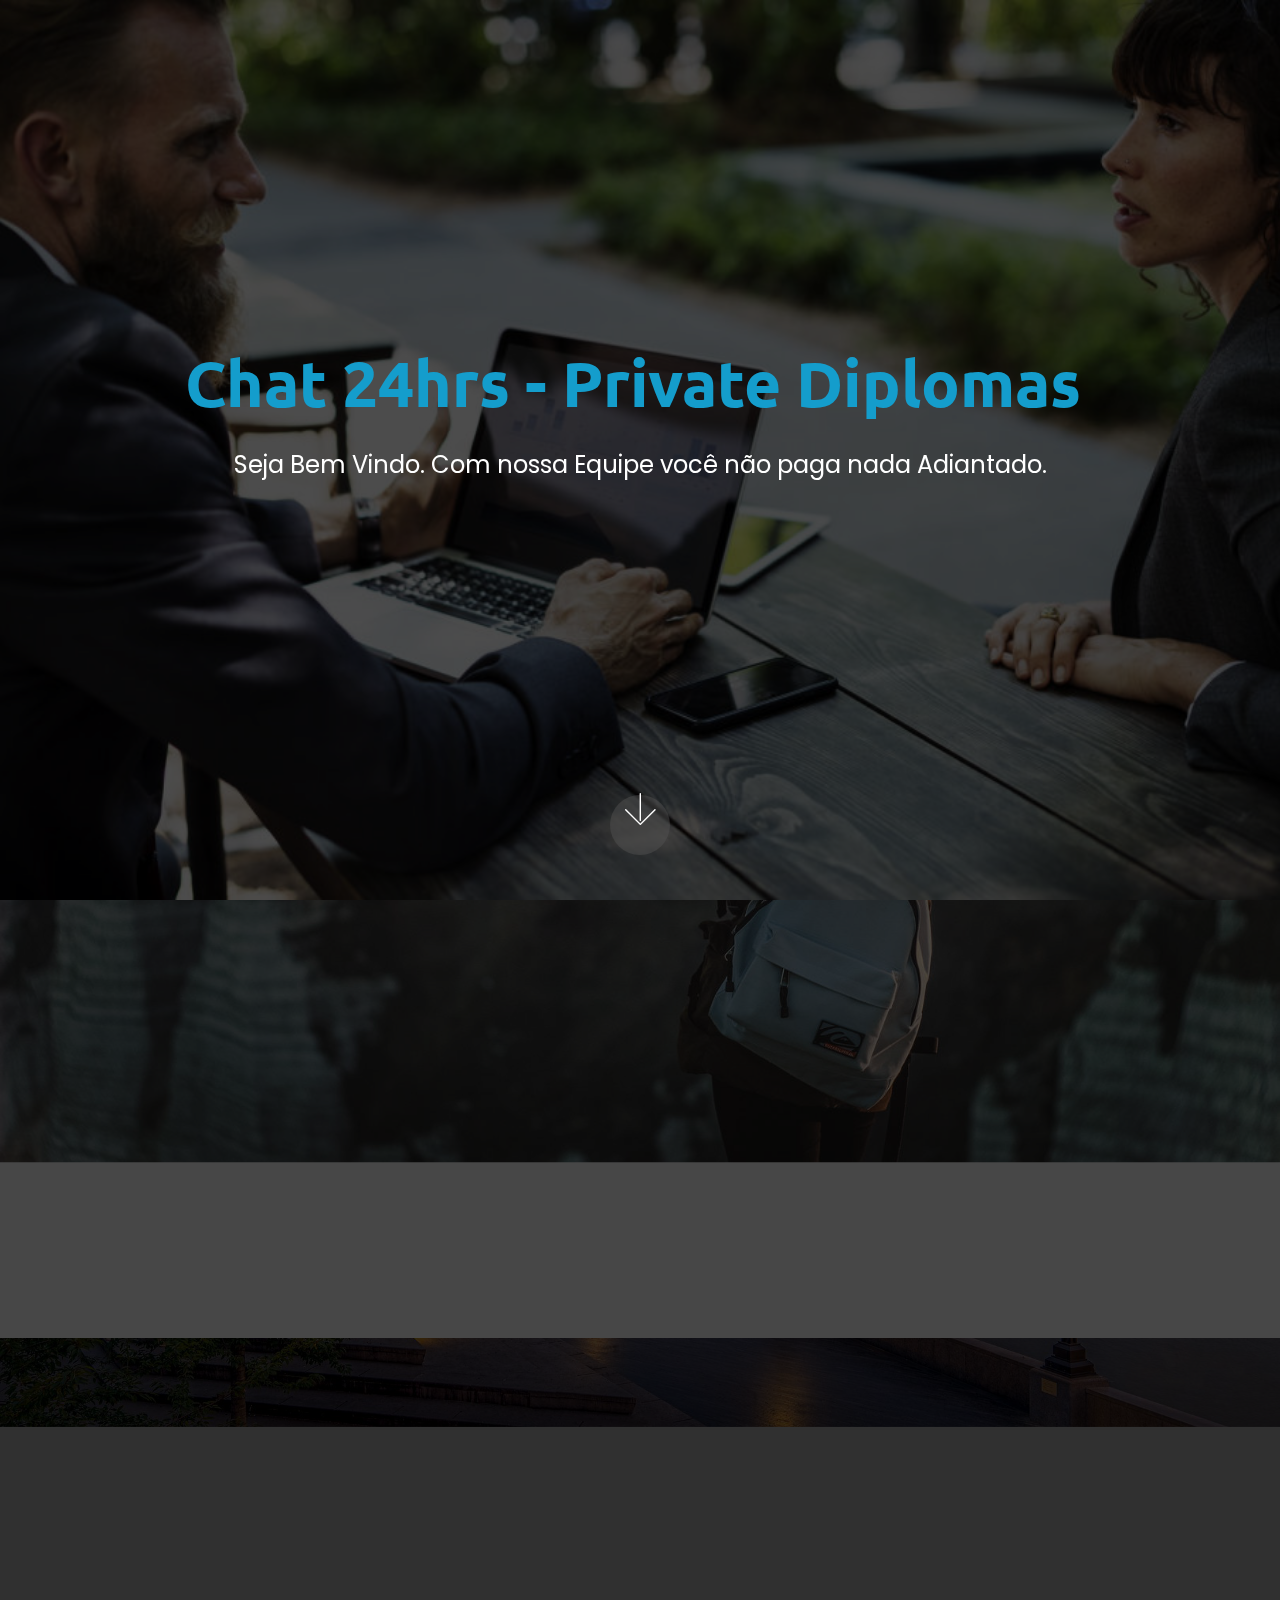
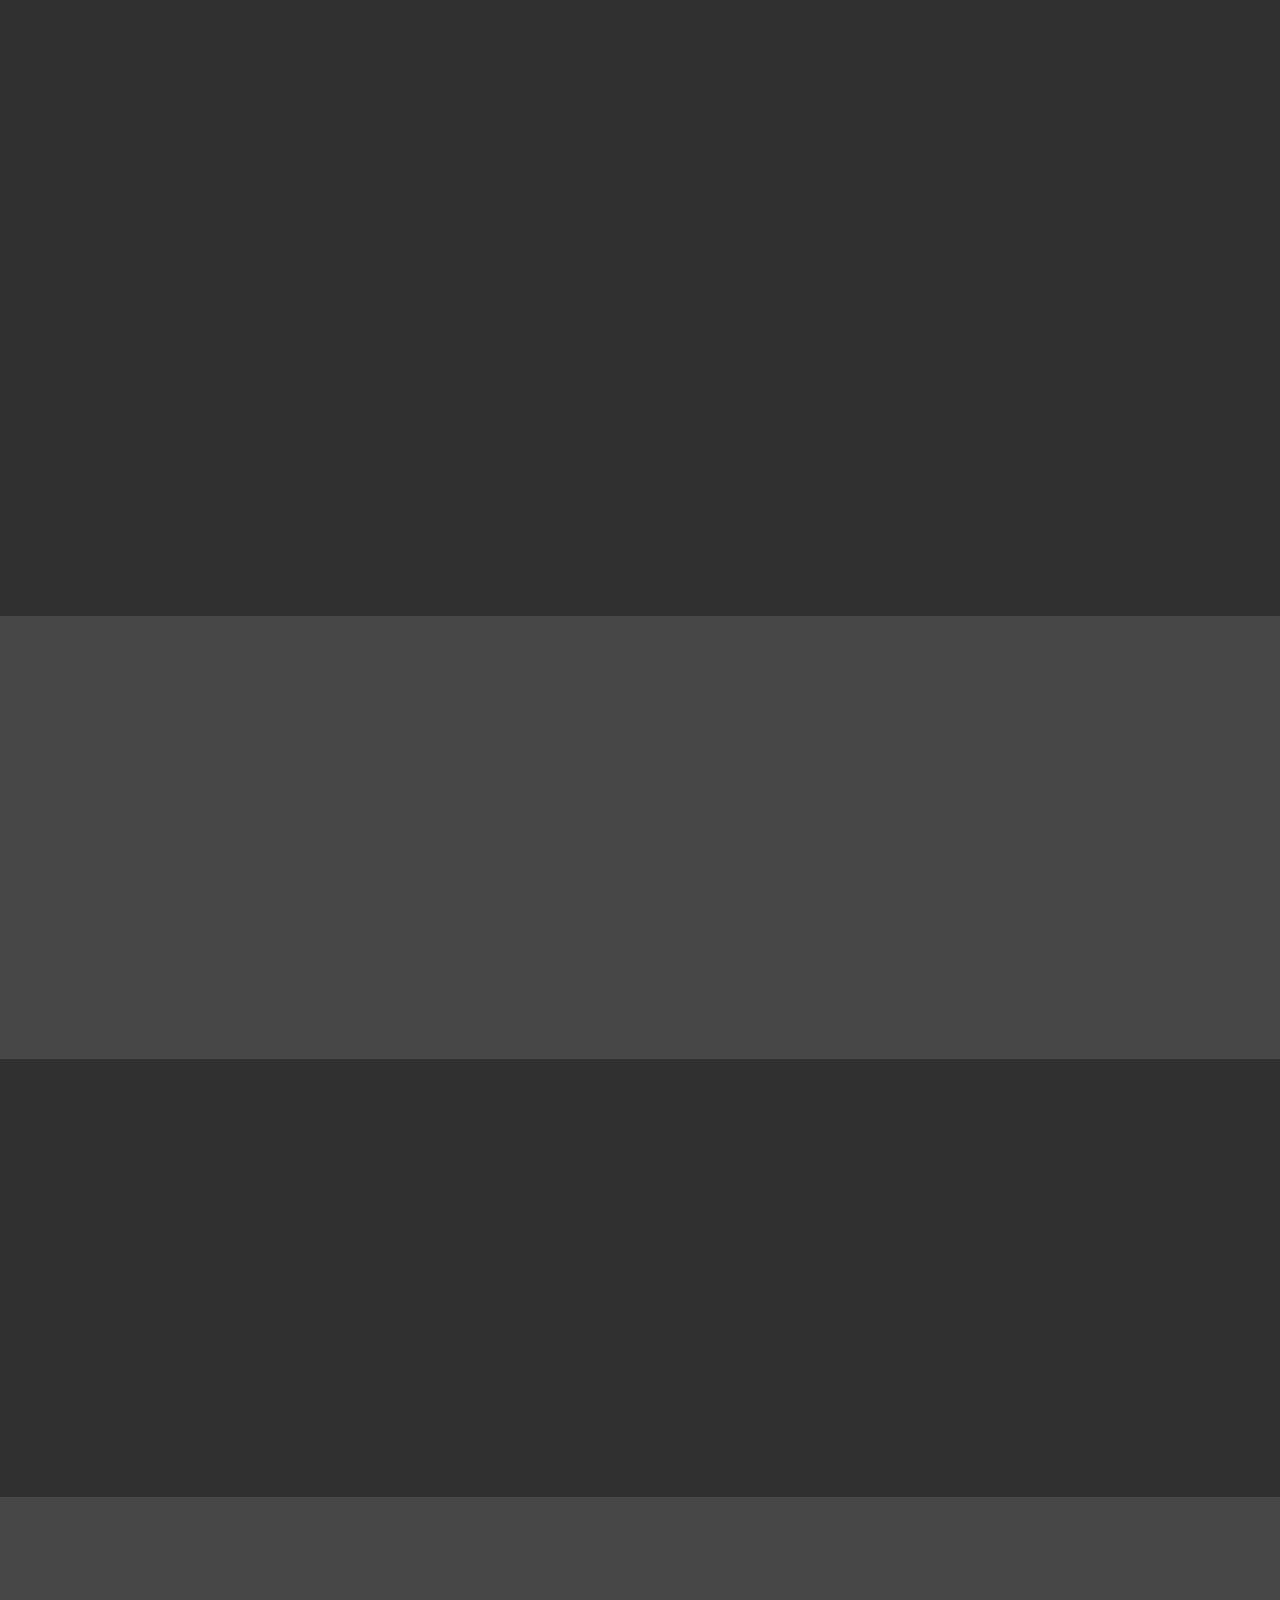
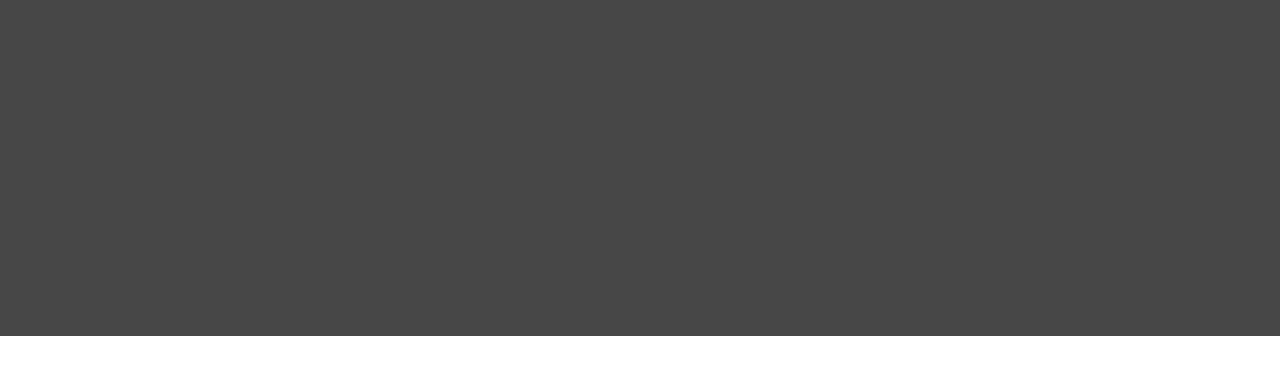
==== chat.html @ 18a032bf "Add files via upload" ====
<!DOCTYPE html>
<html  >
<head>
  <!-- Site made with Mobirise Website Builder v5.5.0, https://mobirise.com -->
  <meta charset="UTF-8">
  <meta http-equiv="X-UA-Compatible" content="IE=edge">
  <meta name="generator" content="Mobirise v5.5.0, mobirise.com">
  <meta name="twitter:card" content="summary_large_image"/>
  <meta name="twitter:image:src" content="assets/images/chat-meta.jpeg">
  <meta property="og:image" content="assets/images/chat-meta.jpeg">
  <meta name="twitter:title" content="Chat Oficial - Private Diplomas">
  <meta name="viewport" content="width=device-width, initial-scale=1, minimum-scale=1">
  <link rel="shortcut icon" href="assets/images/logo-p-128x139.png" type="image/x-icon">
  <meta name="description" content="Comprar seu Diploma Quente Superior ou Técnico, com toda segurança e rapidez, você não pagará nada adiantado. Só paga após ver as garantias.">
  
  
  <title>Chat Oficial - Private Diplomas</title>
  <link rel="stylesheet" href="assets/web/assets/mobirise-icons/mobirise-icons.css">
  <link rel="stylesheet" href="assets/bootstrap/css/bootstrap.min.css">
  <link rel="stylesheet" href="assets/bootstrap/css/bootstrap-grid.min.css">
  <link rel="stylesheet" href="assets/bootstrap/css/bootstrap-reboot.min.css">
  <link rel="stylesheet" href="assets/tether/tether.min.css">
  <link rel="stylesheet" href="assets/animatecss/animate.min.css">
  <link rel="stylesheet" href="assets/theme/css/style.css">
  <link rel="preload" href="https://fonts.googleapis.com/css?family=Ubuntu:300,300i,400,400i,500,500i,700,700i&display=swap" as="style" onload="this.onload=null;this.rel='stylesheet'">
  <noscript><link rel="stylesheet" href="https://fonts.googleapis.com/css?family=Ubuntu:300,300i,400,400i,500,500i,700,700i&display=swap"></noscript>
  <link rel="preload" href="https://fonts.googleapis.com/css?family=Poppins:100,100i,200,200i,300,300i,400,400i,500,500i,600,600i,700,700i,800,800i,900,900i&display=swap" as="style" onload="this.onload=null;this.rel='stylesheet'">
  <noscript><link rel="stylesheet" href="https://fonts.googleapis.com/css?family=Poppins:100,100i,200,200i,300,300i,400,400i,500,500i,600,600i,700,700i,800,800i,900,900i&display=swap"></noscript>
  <link rel="preload" href="https://fonts.googleapis.com/css?family=Assistant:200,300,400,600,700,800&display=swap" as="style" onload="this.onload=null;this.rel='stylesheet'">
  <noscript><link rel="stylesheet" href="https://fonts.googleapis.com/css?family=Assistant:200,300,400,600,700,800&display=swap"></noscript>
  <link rel="preload" href="https://fonts.googleapis.com/css?family=Rubik:300,300i,400,400i,500,500i,700,700i,900,900i&display=swap" as="style" onload="this.onload=null;this.rel='stylesheet'">
  <noscript><link rel="stylesheet" href="https://fonts.googleapis.com/css?family=Rubik:300,300i,400,400i,500,500i,700,700i,900,900i&display=swap"></noscript>
  <link rel="preload" as="style" href="assets/mobirise/css/mbr-additional.css"><link rel="stylesheet" href="assets/mobirise/css/mbr-additional.css" type="text/css">
  
  
  
  
</head>
<body>
  
  <section class="cid-tptKGvbKxq mbr-fullscreen mbr-parallax-background" id="header2-2c">

    

    <div class="mbr-overlay" style="opacity: 0.7; background-color: rgb(0, 0, 0);"></div>

    <div class="container align-center">
        <div class="row justify-content-md-center">
            <div class="mbr-white col-md-10">
                <h1 class="mbr-section-title mbr-bold pb-3 mbr-fonts-style display-1">Chat 24hrs - Private Diplomas&nbsp;</h1>
                
                <p class="mbr-text pb-3 mbr-fonts-style display-5">Seja Bem Vindo. Com nossa Equipe você não paga nada Adiantado.<br><br></p>
                
            </div>
        </div>
    </div>
    <div class="mbr-arrow hidden-sm-down" aria-hidden="true">
        <a href="#next">
            <i class="mbri-down mbr-iconfont"></i>
        </a>
    </div>
</section>

<section class="features11 cid-tptKyV0M6a mbr-parallax-background" id="features11-26">

    

    <div class="mbr-overlay" style="opacity: 0.7; background-color: rgb(0, 0, 0);">
    </div>

    <div class="container">   
        <div class="col-md-12">
            <div class="media-container-row">
                <div class="mbr-figure" style="width: 50%;">
                    <img src="assets/images/pexels-julia-avamotive-1236678-700x467.jpg" alt="Mobirise" title="">
                </div>
                <div class=" align-left aside-content">
                    <h2 class="mbr-title pt-2 mbr-fonts-style display-2"><br><br><br>Realize seu Sonho</h2>
                    <div class="mbr-section-text">
                        <p class="mbr-text mb-5 pt-3 mbr-light mbr-fonts-style display-5">Nós te Ajudaremos nessa tão Sonhada conquista.</p>
                    </div>

                    
                </div>
            </div>
        </div> 
    </div>          
</section>

<section class="features11 cid-tptKyVuldL mbr-parallax-background" id="features11-27">

    

    <div class="mbr-overlay" style="opacity: 0.8; background-color: rgb(0, 0, 0);">
    </div>

    <div class="container">   
        <div class="col-md-12">
            <div class="media-container-row">
                <div class="mbr-figure" style="width: 50%;">
                    <img src="assets/images/pexels-l-minh-3062597-1-700x424.jpeg" alt="Mobirise" title="">
                </div>
                <div class=" align-left aside-content">
                    <h2 class="mbr-title pt-2 mbr-fonts-style display-2"><br><br><br>Excelentes Garantias</h2>
                    <div class="mbr-section-text">
                        <p class="mbr-text mb-5 pt-3 mbr-light mbr-fonts-style display-5">Trabalhamos sério e por Recomendação.</p>
                    </div>

                    
                </div>
            </div>
        </div> 
    </div>          
</section>

<section class="features11 cid-tptKyVZRaD mbr-parallax-background" id="features11-28">

    

    <div class="mbr-overlay" style="opacity: 0.8; background-color: rgb(0, 0, 0);">
    </div>

    <div class="container">   
        <div class="col-md-12">
            <div class="media-container-row">
                <div class="mbr-figure" style="width: 50%;">
                    <img src="assets/images/mbr-1.jpeg" alt="Mobirise" title="">
                </div>
                <div class=" align-left aside-content">
                    <h2 class="mbr-title pt-2 mbr-fonts-style display-2">
                        <br><br><br>Atendimento Personalizado</h2>
                    <div class="mbr-section-text">
                        <p class="mbr-text mb-5 pt-3 mbr-light mbr-fonts-style display-5">Atendemos você, conforme sua Necessidade, fique a vontade.</p>
                    </div>

                    
                </div>
            </div>
        </div> 
    </div>          
</section>

<section class="features11 cid-tptKyWt4h0 mbr-parallax-background" id="features11-29">

    

    <div class="mbr-overlay" style="opacity: 0.7; background-color: rgb(0, 0, 0);">
    </div>

    <div class="container">   
        <div class="col-md-12">
            <div class="media-container-row">
                <div class="mbr-figure" style="width: 50%;">
                    <img src="assets/images/mbr.jpeg" alt="Mobirise" title="">
                </div>
                <div class=" align-left aside-content">
                    <h2 class="mbr-title pt-2 mbr-fonts-style display-2"><br><br><br>Simples e Seguro</h2>
                    <div class="mbr-section-text">
                        <p class="mbr-text mb-5 pt-3 mbr-light mbr-fonts-style display-5">Primeiro o Cliente confere, para depois Pagar
<br>Simples e Objetivo.</p>
                    </div>

                    
                </div>
            </div>
        </div> 
    </div>          
</section>

<section class="features11 cid-tptKyX1SUF mbr-parallax-background" id="features11-2a">

    

    <div class="mbr-overlay" style="opacity: 0.8; background-color: rgb(0, 0, 0);">
    </div>

    <div class="container">   
        <div class="col-md-12">
            <div class="media-container-row">
                <div class="mbr-figure" style="width: 50%;">
                    <img src="assets/images/mbr-2-952x635.jpg" alt="Mobirise" title="">
                </div>
                <div class=" align-left aside-content">
                    <h2 class="mbr-title pt-2 mbr-fonts-style display-2"><br><br>Equipe Preparada</h2>
                    <div class="mbr-section-text">
                        <p class="mbr-text mb-5 pt-3 mbr-light mbr-fonts-style display-5">Nossa equipe esta preparada para atender você da melhor forma Possível.</p>
                    </div>

                    
                </div>
            </div>
        </div> 
    </div>          
</section>

<section class="features11 cid-tptKyXsvxC mbr-parallax-background" id="features11-2b">

    

    <div class="mbr-overlay" style="opacity: 0.7; background-color: rgb(0, 0, 0);">
    </div>

    <div class="container">   
        <div class="col-md-12">
            <div class="media-container-row">
                <div class="mbr-figure" style="width: 50%;">
                    <img src="assets/images/pexels-daniel-xavier-1239291-700x467.jpeg" alt="Mobirise" title="">
                </div>
                <div class=" align-left aside-content">
                    <h2 class="mbr-title pt-2 mbr-fonts-style display-2"><br><br><br>Método seguro de Contato</h2>
                    <div class="mbr-section-text">
                        <p class="mbr-text mb-5 pt-3 mbr-light mbr-fonts-style display-5">100% Seguro - Preservamos seus Dados.</p>
                    </div>

                    
                </div>
            </div>
        </div> 
    </div>          
</section><section style="background-color: #fff; font-family: -apple-system, BlinkMacSystemFont, 'Segoe UI', 'Roboto', 'Helvetica Neue', Arial, sans-serif; color:#aaa; font-size:12px; padding: 0; align-items: center; display: flex;"><a href="https://mobirise.site/f" style="flex: 1 1; height: 3rem; padding-left: 1rem;"></a><p style="flex: 0 0 auto; margin:0; padding-right:1rem;">Designed with <a href="https://mobirise.site/a" style="color:#aaa;">Mobirise</a></p></section><script src="assets/popper/popper.min.js"></script>  <script src="assets/web/assets/jquery/jquery.min.js"></script>  <script src="assets/bootstrap/js/bootstrap.min.js"></script>  <script src="assets/tether/tether.min.js"></script>  <script src="assets/smoothscroll/smooth-scroll.js"></script>  <script src="assets/viewportchecker/jquery.viewportchecker.js"></script>  <script src="assets/parallax/jarallax.min.js"></script>  <script src="assets/theme/js/script.js"></script>  
  
  
 <div id="scrollToTop" class="scrollToTop mbr-arrow-up"><a style="text-align: center;"><i class="mbr-arrow-up-icon mbr-arrow-up-icon-cm cm-icon cm-icon-smallarrow-up"></i></a></div>
    <input name="animation" type="hidden">
  </body>
</html>
---- assets/web/assets/mobirise-icons/mobirise-icons.css ----
@font-face {
  font-family: 'MobiriseIcons';
  src:  url('mobirise-icons.eot?spat4u');
  src:  url('mobirise-icons.eot?spat4u#iefix') format('embedded-opentype'),
    url('mobirise-icons.ttf?spat4u') format('truetype'),
    url('mobirise-icons.woff?spat4u') format('woff'),
    url('mobirise-icons.svg?spat4u#MobiriseIcons') format('svg');
  font-weight: normal;
  font-style: normal;
  font-display: swap;
}

[class^="mbri-"], [class*=" mbri-"] {
  /* use !important to prevent issues with browser extensions that change fonts */
  font-family: MobiriseIcons !important;
  speak: none;
  font-style: normal;
  font-weight: normal;
  font-variant: normal;
  text-transform: none;
  line-height: 1;

  /* Better Font Rendering =========== */
  -webkit-font-smoothing: antialiased;
  -moz-osx-font-smoothing: grayscale;
}

.mbri-add-submenu:before {
  content: "\e900";
}
.mbri-alert:before {
  content: "\e901";
}
.mbri-align-center:before {
  content: "\e902";
}
.mbri-align-justify:before {
  content: "\e903";
}
.mbri-align-left:before {
  content: "\e904";
}
.mbri-align-right:before {
  content: "\e905";
}
.mbri-android:before {
  content: "\e906";
}
.mbri-apple:before {
  content: "\e907";
}
.mbri-arrow-down:before {
  content: "\e908";
}
.mbri-arrow-next:before {
  content: "\e909";
}
.mbri-arrow-prev:before {
  content: "\e90a";
}
.mbri-arrow-up:before {
  content: "\e90b";
}
.mbri-bold:before {
  content: "\e90c";
}
.mbri-bookmark:before {
  content: "\e90d";
}
.mbri-bootstrap:before {
  content: "\e90e";
}
.mbri-briefcase:before {
  content: "\e90f";
}
.mbri-browse:before {
  content: "\e910";
}
.mbri-bulleted-list:before {
  content: "\e911";
}
.mbri-calendar:before {
  content: "\e912";
}
.mbri-camera:before {
  content: "\e913";
}
.mbri-cart-add:before {
  content: "\e914";
}
.mbri-cart-full:before {
  content: "\e915";
}
.mbri-cash:before {
  content: "\e916";
}
.mbri-change-style:before {
  content: "\e917";
}
.mbri-chat:before {
  content: "\e918";
}
.mbri-clock:before {
  content: "\e919";
}
.mbri-close:before {
  content: "\e91a";
}
.mbri-cloud:before {
  content: "\e91b";
}
.mbri-code:before {
  content: "\e91c";
}
.mbri-contact-form:before {
  content: "\e91d";
}
.mbri-credit-card:before {
  content: "\e91e";
}
.mbri-cursor-click:before {
  content: "\e91f";
}
.mbri-cust-feedback:before {
  content: "\e920";
}
.mbri-database:before {
  content: "\e921";
}
.mbri-delivery:before {
  content: "\e922";
}
.mbri-desktop:before {
  content: "\e923";
}
.mbri-devices:before {
  content: "\e924";
}
.mbri-down:before {
  content: "\e925";
}
.mbri-download:before {
  content: "\e989";
}
.mbri-drag-n-drop:before {
  content: "\e927";
}
.mbri-drag-n-drop2:before {
  content: "\e928";
}
.mbri-edit:before {
  content: "\e929";
}
.mbri-edit2:before {
  content: "\e92a";
}
.mbri-error:before {
  content: "\e92b";
}
.mbri-extension:before {
  content: "\e92c";
}
.mbri-features:before {
  content: "\e92d";
}
.mbri-file:before {
  content: "\e92e";
}
.mbri-flag:before {
  content: "\e92f";
}
.mbri-folder:before {
  content: "\e930";
}
.mbri-gift:before {
  content: "\e931";
}
.mbri-github:before {
  content: "\e932";
}
.mbri-globe:before {
  content: "\e933";
}
.mbri-globe-2:before {
  content: "\e934";
}
.mbri-growing-chart:before {
  content: "\e935";
}
.mbri-hearth:before {
  content: "\e936";
}
.mbri-help:before {
  content: "\e937";
}
.mbri-home:before {
  content: "\e938";
}
.mbri-hot-cup:before {
  content: "\e939";
}
.mbri-idea:before {
  content: "\e93a";
}
.mbri-image-gallery:before {
  content: "\e93b";
}
.mbri-image-slider:before {
  content: "\e93c";
}
.mbri-info:before {
  content: "\e93d";
}
.mbri-italic:before {
  content: "\e93e";
}
.mbri-key:before {
  content: "\e93f";
}
.mbri-laptop:before {
  content: "\e940";
}
.mbri-layers:before {
  content: "\e941";
}
.mbri-left-right:before {
  content: "\e942";
}
.mbri-left:before {
  content: "\e943";
}
.mbri-letter:before {
  content: "\e944";
}
.mbri-like:before {
  content: "\e945";
}
.mbri-link:before {
  content: "\e946";
}
.mbri-lock:before {
  content: "\e947";
}
.mbri-login:before {
  content: "\e948";
}
.mbri-logout:before {
  content: "\e949";
}
.mbri-magic-stick:before {
  content: "\e94a";
}
.mbri-map-pin:before {
  content: "\e94b";
}
.mbri-menu:before {
  content: "\e94c";
}
.mbri-mobile:before {
  content: "\e94d";
}
.mbri-mobile2:before {
  content: "\e94e";
}
.mbri-mobirise:before {
  content: "\e94f";
}
.mbri-more-horizontal:before {
  content: "\e950";
}
.mbri-more-vertical:before {
  content: "\e951";
}
.mbri-music:before {
  content: "\e952";
}
.mbri-new-file:before {
  content: "\e953";
}
.mbri-numbered-list:before {
  content: "\e954";
}
.mbri-opened-folder:before {
  content: "\e955";
}
.mbri-pages:before {
  content: "\e956";
}
.mbri-paper-plane:before {
  content: "\e957";
}
.mbri-paperclip:before {
  content: "\e958";
}
.mbri-photo:before {
  content: "\e959";
}
.mbri-photos:before {
  content: "\e95a";
}
.mbri-pin:before {
  content: "\e95b";
}
.mbri-play:before {
  content: "\e95c";
}
.mbri-plus:before {
  content: "\e95d";
}
.mbri-preview:before {
  content: "\e95e";
}
.mbri-print:before {
  content: "\e95f";
}
.mbri-protect:before {
  content: "\e960";
}
.mbri-question:before {
  content: "\e961";
}
.mbri-quote-left:before {
  content: "\e962";
}
.mbri-quote-right:before {
  content: "\e963";
}
.mbri-refresh:before {
  content: "\e964";
}
.mbri-responsive:before {
  content: "\e965";
}
.mbri-right:before {
  content: "\e966";
}
.mbri-rocket:before {
  content: "\e967";
}
.mbri-sad-face:before {
  content: "\e968";
}
.mbri-sale:before {
  content: "\e969";
}
.mbri-save:before {
  content: "\e96a";
}
.mbri-search:before {
  content: "\e96b";
}
.mbri-setting:before {
  content: "\e96c";
}
.mbri-setting2:before {
  content: "\e96d";
}
.mbri-setting3:before {
  content: "\e96e";
}
.mbri-share:before {
  content: "\e96f";
}
.mbri-shopping-bag:before {
  content: "\e970";
}
.mbri-shopping-basket:before {
  content: "\e971";
}
.mbri-shopping-cart:before {
  content: "\e972";
}
.mbri-sites:before {
  content: "\e973";
}
.mbri-smile-face:before {
  content: "\e974";
}
.mbri-speed:before {
  content: "\e975";
}
.mbri-star:before {
  content: "\e976";
}
.mbri-success:before {
  content: "\e977";
}
.mbri-sun:before {
  content: "\e978";
}
.mbri-sun2:before {
  content: "\e979";
}
.mbri-tablet:before {
  content: "\e97a";
}
.mbri-tablet-vertical:before {
  content: "\e97b";
}
.mbri-target:before {
  content: "\e97c";
}
.mbri-timer:before {
  content: "\e97d";
}
.mbri-to-ftp:before {
  content: "\e97e";
}
.mbri-to-local-drive:before {
  content: "\e97f";
}
.mbri-touch-swipe:before {
  content: "\e980";
}
.mbri-touch:before {
  content: "\e981";
}
.mbri-trash:before {
  content: "\e982";
}
.mbri-underline:before {
  content: "\e983";
}
.mbri-unlink:before {
  content: "\e984";
}
.mbri-unlock:before {
  content: "\e985";
}
.mbri-up-down:before {
  content: "\e986";
}
.mbri-up:before {
  content: "\e987";
}
.mbri-update:before {
  content: "\e988";
}
.mbri-upload:before {
 content: "\e926"; 
}
.mbri-user:before {
  content: "\e98a";
}
.mbri-user2:before {
  content: "\e98b";
}
.mbri-users:before {
  content: "\e98c";
}
.mbri-video:before {
  content: "\e98d";
}
.mbri-video-play:before {
  content: "\e98e";
}
.mbri-watch:before {
  content: "\e98f";
}
.mbri-website-theme:before {
  content: "\e990";
}
.mbri-wifi:before {
  content: "\e991";
}
.mbri-windows:before {
  content: "\e992";
}
.mbri-zoom-out:before {
  content: "\e993";
}
.mbri-redo:before {
  content: "\e994";
}
.mbri-undo:before {
  content: "\e995";
}
---- assets/theme/css/style.css ----
/*!
 * Mobirise v4 theme (https://mobirise.com/)
 * Copyright 2017 Mobirise
 */
section {
  background-color: #eeeeee;
}

.form-control:focus {
  box-shadow: none;
}

:focus {
  outline: none;
}

body {
  font-style: normal;
  line-height: 1.5;
}

section,
.container,
.container-fluid {
  position: relative;
  word-wrap: break-word;
}

a.mbr-iconfont:hover {
  text-decoration: none;
}

.article .lead p,
.article .lead ul,
.article .lead ol,
.article .lead pre,
.article .lead blockquote {
  margin-bottom: 0;
}

ul,
ol,
pre,
blockquote {
  margin-bottom: 2.3125rem;
}

pre {
  background: #f4f4f4;
  padding: 10px 24px;
  white-space: pre-wrap;
}

.inactive {
  -webkit-user-select: none;
  -moz-user-select: none;
  -ms-user-select: none;
  user-select: none;
  pointer-events: none;
  -webkit-user-drag: none;
  user-drag: none;
}

.mbr-section__comments .row {
  justify-content: center;
  -webkit-justify-content: center;
}

a {
  font-style: normal;
  font-weight: 400;
  cursor: pointer;
}

a, a:hover {
  text-decoration: none;
}

figure {
  margin-bottom: 0;
}

body {
  color: #232323;
}

h1,
h2,
h3,
h4,
h5,
h6,
.h1,
.h2,
.h3,
.h4,
.h5,
.h6,
.display-1,
.display-2,
.display-3,
.display-4 {
  line-height: 1;
  word-break: break-word;
  word-wrap: break-word;
}

.mbr-section-title {
  font-style: normal;
  line-height: 1.2;
}

.mbr-section-subtitle {
  line-height: 1.3;
}

.mbr-text {
  font-style: normal;
  line-height: 1.6;
}

b,
strong {
  font-weight: bold;
}

blockquote {
  padding: 10px 0 10px 20px;
  position: relative;
  border-left: 2px solid;
  border-color: #ff3366;
}

input:-webkit-autofill, input:-webkit-autofill:hover, input:-webkit-autofill:focus, input:-webkit-autofill:active {
  transition-delay: 9999s;
  transition-property: background-color, color;
}

textarea[type='hidden'] {
  display: none;
}

body {
  position: relative;
}

section {
  background-position: 50% 50%;
  background-repeat: no-repeat;
  background-size: cover;
}

section .mbr-background-video,
section .mbr-background-video-preview {
  position: absolute;
  bottom: 0;
  left: 0;
  right: 0;
  top: 0;
}

.hidden {
  visibility: hidden;
}

.mbr-z-index20 {
  z-index: 20;
}

/*! Base colors */
.mbr-white {
  color: #ffffff;
}

.mbr-black {
  color: #000000;
}

.mbr-bg-white {
  background-color: #ffffff;
}

.mbr-bg-black {
  background-color: #000000;
}

/*! Text-aligns */
.align-left {
  text-align: left;
}

.align-center {
  text-align: center;
}

.align-right {
  text-align: right;
}

@media (max-width: 767px) {
  .align-left,
  .align-center,
  .align-right,
  .mbr-section-btn,
  .mbr-section-title {
    text-align: center;
  }
}

/*! Font-weight  */
.mbr-light {
  font-weight: 300;
}

.mbr-regular {
  font-weight: 400;
}

.mbr-semibold {
  font-weight: 500;
}

.mbr-bold {
  font-weight: 700;
}

/*! Media  */
.media-size-item {
  -moz-flex: 1 1 auto;
  -o-flex: 1 1 auto;
  flex: 1 1 auto;
}

.media-content {
  flex-basis: 100%;
}

.media-container-row {
  display: flex;
  flex-direction: row;
  flex-wrap: wrap;
  justify-content: center;
  align-content: center;
  align-items: start;
}

.media-container-row .media-size-item {
  width: 400px;
}

.media-container-column {
  display: flex;
  flex-direction: column;
  flex-wrap: wrap;
  justify-content: center;
  align-content: center;
  align-items: stretch;
}

.media-container-column > * {
  width: 100%;
}

@media (min-width: 992px) {
  .media-container-row {
    flex-wrap: nowrap;
  }
}

figure {
  overflow: hidden;
}

figure[mbr-media-size] {
  transition: width 0.1s;
}

.mbr-figure img,
.mbr-figure iframe {
  display: block;
  width: 100%;
}

.card {
  background-color: transparent;
  border: none;
}

.card-box {
  width: 100%;
}

.card-img {
  text-align: center;
  flex-shrink: 0;
  -webkit-flex-shrink: 0;
}

.media {
  max-width: 100%;
  margin: 0 auto;
}

.mbr-figure {
  -ms-grid-row-align: center;
  align-self: center;
}

.media-container > div {
  max-width: 100%;
}

.mbr-figure img,
.card-img img {
  width: 100%;
}

@media (max-width: 991px) {
  .media-size-item {
    width: auto !important;
  }
  .media {
    width: auto;
  }
  .mbr-figure {
    width: 100% !important;
  }
}

/*! Buttons */
.btn {
  font-weight: 500;
  border-width: 2px;
  font-style: normal;
  letter-spacing: 1px;
  margin: .4rem .8rem;
  white-space: normal;
  transition: all .3s ease-in-out;
  display: inline-flex;
  align-items: center;
  justify-content: center;
  word-break: break-word;
  -webkit-align-items: center;
  -webkit-justify-content: center;
  display: -webkit-inline-flex;
}

.btn-sm {
  font-weight: 500;
  letter-spacing: 1px;
  transition: all .3s ease-in-out;
}

.btn-md {
  font-weight: 500;
  letter-spacing: 1px;
  margin: .4rem .8rem !important;
  transition: all .3s ease-in-out;
}

.btn-lg {
  font-weight: 500;
  letter-spacing: 1px;
  margin: .4rem .8rem !important;
  transition: all .3s ease-in-out;
}

.mbr-section-btn {
  margin-left: -0.25rem;
  margin-right: -0.25rem;
  font-size: 0;
}

nav .mbr-section-btn {
  margin-left: 0rem;
  margin-right: 0rem;
}

.btn-form {
  border-radius: 0;
}

.btn-form:hover {
  cursor: pointer;
}

/*! Btn icon margin */
.btn .mbr-iconfont,
.btn.btn-sm .mbr-iconfont {
  cursor: pointer;
  margin-right: 0.5rem;
}

.btn.btn-md .mbr-iconfont,
.btn.btn-md .mbr-iconfont {
  margin-right: 0.8rem;
}

.mbr-regular {
  font-weight: 400;
}

.mbr-semibold {
  font-weight: 500;
}

.mbr-bold {
  font-weight: 700;
}

[type='submit'] {
  -webkit-appearance: none;
}

/*! Full-screen */
.mbr-fullscreen .mbr-overlay {
  min-height: 100vh;
}

.mbr-fullscreen {
  display: flex;
  display: -moz-flex;
  display: -ms-flex;
  display: -o-flex;
  align-items: center;
  -webkit-align-items: center;
  min-height: 100vh;
  padding-top: 3rem;
  padding-bottom: 3rem;
}

/*! Map */
.map {
  height: 25rem;
  position: relative;
}

.map iframe {
  width: 100%;
  height: 100%;
}

.mbr-overlay {
  background-color: #000;
  bottom: 0;
  left: 0;
  opacity: .5;
  position: absolute;
  right: 0;
  top: 0;
  z-index: 0;
  pointer-events: none;
}

/* Form */
blockquote {
  font-style: italic;
  padding: 10px 0 10px 20px;
  font-size: 1.09rem;
  position: relative;
  border-width: 3px;
}

.form-control {
  background-color: #f5f5f5;
  box-shadow: none;
  color: #565656;
  line-height: 1.43;
  min-height: 3.5em;
  padding: 1.07em .5em;
}

.form-control, .form-control:focus {
  border: 1px solid #e8e8e8;
}

.form-active .form-control:invalid {
  border-color: red;
}

.form-control-label {
  position: relative;
  cursor: pointer;
  margin-bottom: .357em;
  padding: 0;
}

.alert {
  color: #ffffff;
  border-radius: 0;
  border: 0;
  font-size: .875rem;
  line-height: 1.5;
  margin-bottom: 1.875rem;
  padding: 1.25rem;
  position: relative;
}

.alert.alert-form::after {
  background-color: inherit;
  bottom: -7px;
  content: "";
  display: block;
  height: 14px;
  left: 50%;
  margin-left: -7px;
  position: absolute;
  transform: rotate(45deg);
  width: 14px;
  -webkit-transform: rotate(45deg);
}

.form-asterisk {
  font-family: initial;
  position: absolute;
  top: -2px;
  font-weight: normal;
}

/*! Scroll to top arrow */
#scrollToTop a i:before {
  content: '';
  position: absolute;
  height: 40%;
  top: 25%;
  background: #fff;
  width: 2px;
  left: calc(50% - 1px);
}

#scrollToTop a i:after {
  content: '';
  position: absolute;
  display: block;
  border-top: 2px solid #fff;
  border-right: 2px solid #fff;
  width: 40%;
  height: 40%;
  left: 30%;
  bottom: 30%;
  transform: rotate(135deg);
  -webkit-transform: rotate(135deg);
}

.mbr-arrow-up {
  bottom: 25px;
  right: 90px;
  position: fixed;
  text-align: right;
  z-index: 5000;
  color: #ffffff;
  font-size: 32px;
  transform: rotate(180deg);
  -webkit-transform: rotate(180deg);
}

.mbr-arrow-up a {
  background: rgba(0, 0, 0, 0.2);
  border-radius: 3px;
  color: #fff;
  display: inline-block;
  height: 60px;
  width: 60px;
  outline-style: none !important;
  position: relative;
  text-decoration: none;
  transition: all 0.3s ease-in-out;
  cursor: pointer;
  text-align: center;
}

.mbr-arrow-up a:hover {
  background-color: rgba(0, 0, 0, 0.4);
}

.mbr-arrow-up a i {
  line-height: 60px;
}

.mbr-arrow-up-icon {
  display: block;
  color: #fff;
}

.mbr-arrow-up-icon::before {
  content: '\203a';
  display: inline-block;
  font-family: serif;
  font-size: 32px;
  line-height: 1;
  font-style: normal;
  position: relative;
  top: 6px;
  left: -4px;
  -webkit-transform: rotate(-90deg);
  transform: rotate(-90deg);
}

/*! Arrow Down */
.mbr-arrow {
  position: absolute;
  bottom: 45px;
  left: 50%;
  width: 60px;
  height: 60px;
  cursor: pointer;
  background-color: rgba(80, 80, 80, 0.5);
  border-radius: 50%;
  -webkit-transform: translateX(-50%);
  transform: translateX(-50%);
}

.mbr-arrow > a {
  display: inline-block;
  text-decoration: none;
  outline-style: none;
  -webkit-animation: arrowdown 1.7s ease-in-out infinite;
  animation: arrowdown 1.7s ease-in-out infinite;
}

.mbr-arrow > a > i {
  position: absolute;
  top: -2px;
  left: 15px;
  font-size: 2rem;
}

@keyframes arrowdown {
  0% {
    transform: translateY(0px);
    -webkit-transform: translateY(0px);
  }
  50% {
    transform: translateY(-5px);
    -webkit-transform: translateY(-5px);
  }
  100% {
    transform: translateY(0px);
    -webkit-transform: translateY(0px);
  }
}

@-webkit-keyframes arrowdown {
  0% {
    transform: translateY(0px);
    -webkit-transform: translateY(0px);
  }
  50% {
    transform: translateY(-5px);
    -webkit-transform: translateY(-5px);
  }
  100% {
    transform: translateY(0px);
    -webkit-transform: translateY(0px);
  }
}

@media (max-width: 500px) {
  .mbr-arrow-up {
    left: 50%;
    right: auto;
    transform: translateX(-50%) rotate(180deg);
    -webkit-transform: translateX(-50%) rotate(180deg);
  }
}

/*Gradients animation*/
@keyframes gradient-animation {
  from {
    background-position: 0% 100%;
    -webkit-animation-timing-function: ease-in-out;
            animation-timing-function: ease-in-out;
  }
  to {
    background-position: 100% 0%;
    -webkit-animation-timing-function: ease-in-out;
            animation-timing-function: ease-in-out;
  }
}

@-webkit-keyframes gradient-animation {
  from {
    background-position: 0% 100%;
    -webkit-animation-timing-function: ease-in-out;
            animation-timing-function: ease-in-out;
  }
  to {
    background-position: 100% 0%;
    -webkit-animation-timing-function: ease-in-out;
            animation-timing-function: ease-in-out;
  }
}

.bg-gradient {
  background-size: 200% 200%;
  animation: gradient-animation 5s infinite alternate;
  -webkit-animation: gradient-animation 5s infinite alternate;
}

.menu .navbar-brand {
  display: -webkit-flex;
}

.menu .navbar-brand span {
  display: flex;
  display: -webkit-flex;
}

.menu .navbar-brand .navbar-caption-wrap {
  display: -webkit-flex;
}

.menu .navbar-brand .navbar-logo img {
  display: -webkit-flex;
}

@media (min-width: 768px) and (max-width: 1023px) {
  .menu .navbar-toggleable-sm .navbar-nav {
    display: -ms-flexbox;
  }
}

@media (max-width: 1023px) {
  .menu .navbar-collapse {
    max-height: 93.5vh;
  }
  .menu .navbar-collapse.show {
    overflow: auto;
  }
}

@media (min-width: 1024px) {
  .menu .navbar-nav.nav-dropdown {
    display: -webkit-flex;
  }
  .menu .navbar-toggleable-sm .navbar-collapse {
    display: -webkit-flex !important;
  }
  .menu .collapsed .navbar-collapse {
    max-height: 93.5vh;
  }
  .menu .collapsed .navbar-collapse.show {
    overflow: auto;
  }
}

@media (max-width: 767px) {
  .menu .navbar-collapse {
    max-height: 80vh;
  }
}

/* Others*/
.note-check a[data-value=Rubik] {
  font-style: normal;
}

.mbr-arrow a {
  color: #ffffff;
}

@media (max-width: 767px) {
  .mbr-arrow {
    display: none;
  }
}

.navbar {
  display: -webkit-flex;
  -webkit-flex-wrap: wrap;
  -webkit-align-items: center;
  -webkit-justify-content: space-between;
}

.navbar-collapse {
  -webkit-flex-basis: 100%;
  -webkit-flex-grow: 1;
  -webkit-align-items: center;
}

.nav-dropdown .link {
  padding: 0.667em 1.667em !important;
  margin: 0 !important;
}

.nav {
  display: -webkit-flex;
  -webkit-flex-wrap: wrap;
}

.row {
  display: -webkit-flex;
  -webkit-flex-wrap: wrap;
}

.justify-content-center {
  -webkit-justify-content: center;
}

.form-inline {
  display: -webkit-flex;
  -webkit-align-items: center;
}

.card-wrapper {
  -webkit-flex: 1;
}

.carousel-control {
  z-index: 10;
  display: -webkit-flex;
  -webkit-align-items: center;
  -webkit-justify-content: center;
}

.carousel-controls {
  display: -webkit-flex;
}

.media {
  display: -webkit-flex;
}

.form-group:focus {
  outline: none;
}

.jq-selectbox__select {
  padding: 1.07em 0.5em;
  position: absolute;
  top: 0;
  left: 0;
  width: 100%;
}

.jq-selectbox__dropdown {
  position: absolute;
  top: 100%;
  left: 0 !important;
  width: 100% !important;
}

.jq-selectbox__trigger-arrow {
  -webkit-transform: translateY(-50%);
          transform: translateY(-50%);
}

.jq-selectbox li {
  padding: 1.07em 0.5em;
}

input[type='range'] {
  padding-left: 0 !important;
  padding-right: 0 !important;
}

.modal-dialog,
.modal-content {
  height: 100%;
}

.modal-dialog .carousel-inner {
  height: calc(100vh - 1.75rem);
}

@media (max-width: 575px) {
  .modal-dialog .carousel-inner {
    height: calc(100vh - 1rem);
  }
}

.carousel-item {
  text-align: center;
}

.carousel-item img {
  margin: auto;
}

.navbar-toggler {
  align-self: flex-start;
  padding: 0.25rem 0.75rem;
  font-size: 1.25rem;
  line-height: 1;
  background: transparent;
  border: 1px solid transparent;
  border-radius: 0.25rem;
}

.navbar-toggler:focus,
.navbar-toggler:hover {
  text-decoration: none;
}

.navbar-toggler-icon {
  display: inline-block;
  width: 1.5em;
  height: 1.5em;
  vertical-align: middle;
  content: '';
  background: no-repeat center center;
  background-size: 100% 100%;
}

.navbar-toggler-left {
  position: absolute;
  left: 1rem;
}

.navbar-toggler-right {
  position: absolute;
  right: 1rem;
}

@media (max-width: 575px) {
  .navbar-toggleable .navbar-nav .dropdown-menu {
    position: static;
    float: none;
  }
  .navbar-toggleable > .container {
    padding-right: 0;
    padding-left: 0;
  }
}

@media (min-width: 576px) {
  .navbar-toggleable {
    flex-direction: row;
    flex-wrap: nowrap;
    align-items: center;
  }
  .navbar-toggleable .navbar-nav {
    flex-direction: row;
  }
  .navbar-toggleable .navbar-nav .nav-link {
    padding-right: 0.5rem;
    padding-left: 0.5rem;
  }
  .navbar-toggleable > .container {
    display: flex;
    flex-wrap: nowrap;
    align-items: center;
  }
  .navbar-toggleable .navbar-collapse {
    display: flex !important;
    width: 100%;
  }
  .navbar-toggleable .navbar-toggler {
    display: none;
  }
}

@media (max-width: 767px) {
  .navbar-toggleable-sm .navbar-nav .dropdown-menu {
    position: static;
    float: none;
  }
  .navbar-toggleable-sm > .container {
    padding-right: 0;
    padding-left: 0;
  }
}

@media (min-width: 768px) {
  .navbar-toggleable-sm {
    flex-direction: row;
    flex-wrap: nowrap;
    align-items: center;
  }
  .navbar-toggleable-sm .navbar-nav {
    flex-direction: row;
  }
  .navbar-toggleable-sm .navbar-nav .nav-link {
    padding-right: 0.5rem;
    padding-left: 0.5rem;
  }
  .navbar-toggleable-sm > .container {
    display: flex;
    flex-wrap: nowrap;
    align-items: center;
  }
  .navbar-toggleable-sm .navbar-collapse {
    display: none;
    width: 100%;
  }
  .navbar-toggleable-sm .navbar-toggler {
    display: none;
  }
}

@media (max-width: 1023px) {
  .navbar-toggleable-md .navbar-nav .dropdown-menu {
    position: static;
    float: none;
  }
  .navbar-toggleable-md > .container {
    padding-right: 0;
    padding-left: 0;
  }
}

@media (min-width: 1024px) {
  .navbar-toggleable-md {
    flex-direction: row;
    flex-wrap: nowrap;
    align-items: center;
  }
  .navbar-toggleable-md .navbar-nav {
    flex-direction: row;
  }
  .navbar-toggleable-md .navbar-nav .nav-link {
    padding-right: 0.5rem;
    padding-left: 0.5rem;
  }
  .navbar-toggleable-md > .container {
    display: flex;
    flex-wrap: nowrap;
    align-items: center;
  }
  .navbar-toggleable-md .navbar-collapse {
    display: flex !important;
    width: 100%;
  }
  .navbar-toggleable-md .navbar-toggler {
    display: none;
  }
}

@media (max-width: 1199px) {
  .navbar-toggleable-lg .navbar-nav .dropdown-menu {
    position: static;
    float: none;
  }
  .navbar-toggleable-lg > .container {
    padding-right: 0;
    padding-left: 0;
  }
}

@media (min-width: 1200px) {
  .navbar-toggleable-lg {
    flex-direction: row;
    flex-wrap: nowrap;
    align-items: center;
  }
  .navbar-toggleable-lg .navbar-nav {
    flex-direction: row;
  }
  .navbar-toggleable-lg .navbar-nav .nav-link {
    padding-right: 0.5rem;
    padding-left: 0.5rem;
  }
  .navbar-toggleable-lg > .container {
    display: flex;
    flex-wrap: nowrap;
    align-items: center;
  }
  .navbar-toggleable-lg .navbar-collapse {
    display: flex !important;
    width: 100%;
  }
  .navbar-toggleable-lg .navbar-toggler {
    display: none;
  }
}

.navbar-toggleable-xl {
  flex-direction: row;
  flex-wrap: nowrap;
  align-items: center;
}

.navbar-toggleable-xl .navbar-nav .dropdown-menu {
  position: static;
  float: none;
}

.navbar-toggleable-xl > .container {
  padding-right: 0;
  padding-left: 0;
}

.navbar-toggleable-xl .navbar-nav {
  flex-direction: row;
}

.navbar-toggleable-xl .navbar-nav .nav-link {
  padding-right: 0.5rem;
  padding-left: 0.5rem;
}

.navbar-toggleable-xl > .container {
  display: flex;
  flex-wrap: nowrap;
  align-items: center;
}

.navbar-toggleable-xl .navbar-collapse {
  display: flex !important;
  width: 100%;
}

.navbar-toggleable-xl .navbar-toggler {
  display: none;
}

.card-img {
  width: auto;
}

.menu .navbar.collapsed:not(.beta-menu) {
  flex-direction: column;
}

.carousel-item.active,
.carousel-item-next,
.carousel-item-prev {
  display: flex;
}

.note-air-layout .dropup .dropdown-menu,
.note-air-layout .navbar-fixed-bottom .dropdown .dropdown-menu {
  bottom: initial !important;
}

html,
body {
  height: auto;
  min-height: 100vh;
}

.dropup .dropdown-toggle::after {
  display: none;
}
.engine {
	position: absolute;
	text-indent: -2400px;
	text-align: center;
	padding: 0;
	top: 0;
	left: -2400px;
}
---- assets/mobirise/css/mbr-additional.css ----
body {
  font-family: Rubik;
}
.display-1 {
  font-family: 'Ubuntu', sans-serif;
  font-size: 4rem;
  font-display: swap;
}
.display-1 > .mbr-iconfont {
  font-size: 6.4rem;
}
.display-2 {
  font-family: 'Ubuntu', sans-serif;
  font-size: 2rem;
  font-display: swap;
}
.display-2 > .mbr-iconfont {
  font-size: 3.2rem;
}
.display-4 {
  font-family: 'Rubik', sans-serif;
  font-size: 1rem;
  font-display: swap;
}
.display-4 > .mbr-iconfont {
  font-size: 1.6rem;
}
.display-5 {
  font-family: 'Poppins', sans-serif;
  font-size: 1.5rem;
  font-display: swap;
}
.display-5 > .mbr-iconfont {
  font-size: 2.4rem;
}
.display-7 {
  font-family: 'Assistant', sans-serif;
  font-size: 1.1rem;
  font-display: swap;
}
.display-7 > .mbr-iconfont {
  font-size: 1.76rem;
}
/* ---- Fluid typography for mobile devices ---- */
/* 1.4 - font scale ratio ( bootstrap == 1.42857 ) */
/* 100vw - current viewport width */
/* (48 - 20)  48 == 48rem == 768px, 20 == 20rem == 320px(minimal supported viewport) */
/* 0.65 - min scale variable, may vary */
@media (max-width: 768px) {
  .display-1 {
    font-size: 3.2rem;
    font-size: calc( 2.05rem + (4 - 2.05) * ((100vw - 20rem) / (48 - 20)));
    line-height: calc( 1.4 * (2.05rem + (4 - 2.05) * ((100vw - 20rem) / (48 - 20))));
  }
  .display-2 {
    font-size: 1.6rem;
    font-size: calc( 1.35rem + (2 - 1.35) * ((100vw - 20rem) / (48 - 20)));
    line-height: calc( 1.4 * (1.35rem + (2 - 1.35) * ((100vw - 20rem) / (48 - 20))));
  }
  .display-4 {
    font-size: 0.8rem;
    font-size: calc( 1rem + (1 - 1) * ((100vw - 20rem) / (48 - 20)));
    line-height: calc( 1.4 * (1rem + (1 - 1) * ((100vw - 20rem) / (48 - 20))));
  }
  .display-5 {
    font-size: 1.2rem;
    font-size: calc( 1.175rem + (1.5 - 1.175) * ((100vw - 20rem) / (48 - 20)));
    line-height: calc( 1.4 * (1.175rem + (1.5 - 1.175) * ((100vw - 20rem) / (48 - 20))));
  }
}
/* Buttons */
.btn {
  padding: 1rem 3rem;
  border-radius: 3px;
}
.btn-sm {
  padding: 0.6rem 1.5rem;
  border-radius: 3px;
}
.btn-md {
  padding: 1rem 3rem;
  border-radius: 3px;
}
.btn-lg {
  padding: 1.2rem 3.2rem;
  border-radius: 3px;
}
.bg-primary {
  background-color: #149dcc !important;
}
.bg-success {
  background-color: #f7ed4a !important;
}
.bg-info {
  background-color: #82786e !important;
}
.bg-warning {
  background-color: #879a9f !important;
}
.bg-danger {
  background-color: #b1a374 !important;
}
.btn-primary,
.btn-primary:active {
  background-color: #149dcc !important;
  border-color: #149dcc !important;
  color: #ffffff !important;
}
.btn-primary:hover,
.btn-primary:focus,
.btn-primary.focus,
.btn-primary.active {
  color: #ffffff !important;
  background-color: #0d6786 !important;
  border-color: #0d6786 !important;
}
.btn-primary.disabled,
.btn-primary:disabled {
  color: #ffffff !important;
  background-color: #0d6786 !important;
  border-color: #0d6786 !important;
}
.btn-secondary,
.btn-secondary:active {
  background-color: #ff3366 !important;
  border-color: #ff3366 !important;
  color: #ffffff !important;
}
.btn-secondary:hover,
.btn-secondary:focus,
.btn-secondary.focus,
.btn-secondary.active {
  color: #ffffff !important;
  background-color: #e50039 !important;
  border-color: #e50039 !important;
}
.btn-secondary.disabled,
.btn-secondary:disabled {
  color: #ffffff !important;
  background-color: #e50039 !important;
  border-color: #e50039 !important;
}
.btn-info,
.btn-info:active {
  background-color: #82786e !important;
  border-color: #82786e !important;
  color: #ffffff !important;
}
.btn-info:hover,
.btn-info:focus,
.btn-info.focus,
.btn-info.active {
  color: #ffffff !important;
  background-color: #59524b !important;
  border-color: #59524b !important;
}
.btn-info.disabled,
.btn-info:disabled {
  color: #ffffff !important;
  background-color: #59524b !important;
  border-color: #59524b !important;
}
.btn-success,
.btn-success:active {
  background-color: #f7ed4a !important;
  border-color: #f7ed4a !important;
  color: #3f3c03 !important;
}
.btn-success:hover,
.btn-success:focus,
.btn-success.focus,
.btn-success.active {
  color: #3f3c03 !important;
  background-color: #eadd0a !important;
  border-color: #eadd0a !important;
}
.btn-success.disabled,
.btn-success:disabled {
  color: #3f3c03 !important;
  background-color: #eadd0a !important;
  border-color: #eadd0a !important;
}
.btn-warning,
.btn-warning:active {
  background-color: #879a9f !important;
  border-color: #879a9f !important;
  color: #ffffff !important;
}
.btn-warning:hover,
.btn-warning:focus,
.btn-warning.focus,
.btn-warning.active {
  color: #ffffff !important;
  background-color: #617479 !important;
  border-color: #617479 !important;
}
.btn-warning.disabled,
.btn-warning:disabled {
  color: #ffffff !important;
  background-color: #617479 !important;
  border-color: #617479 !important;
}
.btn-danger,
.btn-danger:active {
  background-color: #b1a374 !important;
  border-color: #b1a374 !important;
  color: #ffffff !important;
}
.btn-danger:hover,
.btn-danger:focus,
.btn-danger.focus,
.btn-danger.active {
  color: #ffffff !important;
  background-color: #8b7d4e !important;
  border-color: #8b7d4e !important;
}
.btn-danger.disabled,
.btn-danger:disabled {
  color: #ffffff !important;
  background-color: #8b7d4e !important;
  border-color: #8b7d4e !important;
}
.btn-white {
  color: #333333 !important;
}
.btn-white,
.btn-white:active {
  background-color: #ffffff !important;
  border-color: #ffffff !important;
  color: #808080 !important;
}
.btn-white:hover,
.btn-white:focus,
.btn-white.focus,
.btn-white.active {
  color: #808080 !important;
  background-color: #d9d9d9 !important;
  border-color: #d9d9d9 !important;
}
.btn-white.disabled,
.btn-white:disabled {
  color: #808080 !important;
  background-color: #d9d9d9 !important;
  border-color: #d9d9d9 !important;
}
.btn-black,
.btn-black:active {
  background-color: #333333 !important;
  border-color: #333333 !important;
  color: #ffffff !important;
}
.btn-black:hover,
.btn-black:focus,
.btn-black.focus,
.btn-black.active {
  color: #ffffff !important;
  background-color: #0d0d0d !important;
  border-color: #0d0d0d !important;
}
.btn-black.disabled,
.btn-black:disabled {
  color: #ffffff !important;
  background-color: #0d0d0d !important;
  border-color: #0d0d0d !important;
}
.btn-primary-outline,
.btn-primary-outline:active {
  background: none;
  border-color: #0b566f;
  color: #0b566f;
}
.btn-primary-outline:hover,
.btn-primary-outline:focus,
.btn-primary-outline.focus,
.btn-primary-outline.active {
  color: #ffffff;
  background-color: #149dcc;
  border-color: #149dcc;
}
.btn-primary-outline.disabled,
.btn-primary-outline:disabled {
  color: #ffffff !important;
  background-color: #149dcc !important;
  border-color: #149dcc !important;
}
.btn-secondary-outline,
.btn-secondary-outline:active {
  background: none;
  border-color: #cc0033;
  color: #cc0033;
}
.btn-secondary-outline:hover,
.btn-secondary-outline:focus,
.btn-secondary-outline.focus,
.btn-secondary-outline.active {
  color: #ffffff;
  background-color: #ff3366;
  border-color: #ff3366;
}
.btn-secondary-outline.disabled,
.btn-secondary-outline:disabled {
  color: #ffffff !important;
  background-color: #ff3366 !important;
  border-color: #ff3366 !important;
}
.btn-info-outline,
.btn-info-outline:active {
  background: none;
  border-color: #4b453f;
  color: #4b453f;
}
.btn-info-outline:hover,
.btn-info-outline:focus,
.btn-info-outline.focus,
.btn-info-outline.active {
  color: #ffffff;
  background-color: #82786e;
  border-color: #82786e;
}
.btn-info-outline.disabled,
.btn-info-outline:disabled {
  color: #ffffff !important;
  background-color: #82786e !important;
  border-color: #82786e !important;
}
.btn-success-outline,
.btn-success-outline:active {
  background: none;
  border-color: #d2c609;
  color: #d2c609;
}
.btn-success-outline:hover,
.btn-success-outline:focus,
.btn-success-outline.focus,
.btn-success-outline.active {
  color: #3f3c03;
  background-color: #f7ed4a;
  border-color: #f7ed4a;
}
.btn-success-outline.disabled,
.btn-success-outline:disabled {
  color: #3f3c03 !important;
  background-color: #f7ed4a !important;
  border-color: #f7ed4a !important;
}
.btn-warning-outline,
.btn-warning-outline:active {
  background: none;
  border-color: #55666b;
  color: #55666b;
}
.btn-warning-outline:hover,
.btn-warning-outline:focus,
.btn-warning-outline.focus,
.btn-warning-outline.active {
  color: #ffffff;
  background-color: #879a9f;
  border-color: #879a9f;
}
.btn-warning-outline.disabled,
.btn-warning-outline:disabled {
  color: #ffffff !important;
  background-color: #879a9f !important;
  border-color: #879a9f !important;
}
.btn-danger-outline,
.btn-danger-outline:active {
  background: none;
  border-color: #7a6e45;
  color: #7a6e45;
}
.btn-danger-outline:hover,
.btn-danger-outline:focus,
.btn-danger-outline.focus,
.btn-danger-outline.active {
  color: #ffffff;
  background-color: #b1a374;
  border-color: #b1a374;
}
.btn-danger-outline.disabled,
.btn-danger-outline:disabled {
  color: #ffffff !important;
  background-color: #b1a374 !important;
  border-color: #b1a374 !important;
}
.btn-black-outline,
.btn-black-outline:active {
  background: none;
  border-color: #000000;
  color: #000000;
}
.btn-black-outline:hover,
.btn-black-outline:focus,
.btn-black-outline.focus,
.btn-black-outline.active {
  color: #ffffff;
  background-color: #333333;
  border-color: #333333;
}
.btn-black-outline.disabled,
.btn-black-outline:disabled {
  color: #ffffff !important;
  background-color: #333333 !important;
  border-color: #333333 !important;
}
.btn-white-outline,
.btn-white-outline:active,
.btn-white-outline.active {
  background: none;
  border-color: #ffffff;
  color: #ffffff;
}
.btn-white-outline:hover,
.btn-white-outline:focus,
.btn-white-outline.focus {
  color: #333333;
  background-color: #ffffff;
  border-color: #ffffff;
}
.text-primary {
  color: #149dcc !important;
}
.text-secondary {
  color: #ff3366 !important;
}
.text-success {
  color: #f7ed4a !important;
}
.text-info {
  color: #82786e !important;
}
.text-warning {
  color: #879a9f !important;
}
.text-danger {
  color: #b1a374 !important;
}
.text-white {
  color: #ffffff !important;
}
.text-black {
  color: #000000 !important;
}
a.text-primary:hover,
a.text-primary:focus {
  color: #0b566f !important;
}
a.text-secondary:hover,
a.text-secondary:focus {
  color: #cc0033 !important;
}
a.text-success:hover,
a.text-success:focus {
  color: #d2c609 !important;
}
a.text-info:hover,
a.text-info:focus {
  color: #4b453f !important;
}
a.text-warning:hover,
a.text-warning:focus {
  color: #55666b !important;
}
a.text-danger:hover,
a.text-danger:focus {
  color: #7a6e45 !important;
}
a.text-white:hover,
a.text-white:focus {
  color: #b3b3b3 !important;
}
a.text-black:hover,
a.text-black:focus {
  color: #4d4d4d !important;
}
.alert-success {
  background-color: #70c770;
}
.alert-info {
  background-color: #82786e;
}
.alert-warning {
  background-color: #879a9f;
}
.alert-danger {
  background-color: #b1a374;
}
.mbr-section-btn a.btn:not(.btn-form) {
  border-radius: 100px;
}
.mbr-section-btn a.btn:not(.btn-form):hover,
.mbr-section-btn a.btn:not(.btn-form):focus {
  box-shadow: none !important;
}
.mbr-section-btn a.btn:not(.btn-form):hover,
.mbr-section-btn a.btn:not(.btn-form):focus {
  box-shadow: 0 10px 40px 0 rgba(0, 0, 0, 0.2) !important;
  -webkit-box-shadow: 0 10px 40px 0 rgba(0, 0, 0, 0.2) !important;
}
.mbr-gallery-filter li a {
  border-radius: 100px !important;
}
.mbr-gallery-filter li.active .btn {
  background-color: #149dcc;
  border-color: #149dcc;
  color: #ffffff;
}
.mbr-gallery-filter li.active .btn:focus {
  box-shadow: none;
}
.nav-tabs .nav-link {
  border-radius: 100px !important;
}
a,
a:hover {
  color: #149dcc;
}
.mbr-plan-header.bg-primary .mbr-plan-subtitle,
.mbr-plan-header.bg-primary .mbr-plan-price-desc {
  color: #b4e6f8;
}
.mbr-plan-header.bg-success .mbr-plan-subtitle,
.mbr-plan-header.bg-success .mbr-plan-price-desc {
  color: #ffffff;
}
.mbr-plan-header.bg-info .mbr-plan-subtitle,
.mbr-plan-header.bg-info .mbr-plan-price-desc {
  color: #beb8b2;
}
.mbr-plan-header.bg-warning .mbr-plan-subtitle,
.mbr-plan-header.bg-warning .mbr-plan-price-desc {
  color: #ced6d8;
}
.mbr-plan-header.bg-danger .mbr-plan-subtitle,
.mbr-plan-header.bg-danger .mbr-plan-price-desc {
  color: #dfd9c6;
}
/* Scroll to top button*/
#scrollToTop a {
  border-radius: 100px;
}
.form-control {
  font-family: 'Assistant', sans-serif;
  font-size: 1.1rem;
  font-display: swap;
}
.form-control > .mbr-iconfont {
  font-size: 1.76rem;
}
blockquote {
  border-color: #149dcc;
}
/* Forms */
.mbr-form .btn {
  margin: .4rem 0;
}
.mbr-form .input-group-btn a.btn {
  border-radius: 100px !important;
}
.mbr-form .input-group-btn a.btn:hover {
  box-shadow: 0 10px 40px 0 rgba(0, 0, 0, 0.2);
}
.mbr-form .input-group-btn button[type="submit"] {
  border-radius: 100px !important;
  padding: 1rem 3rem;
}
.mbr-form .input-group-btn button[type="submit"]:hover {
  box-shadow: 0 10px 40px 0 rgba(0, 0, 0, 0.2);
}
@media (max-width: 767px) {
  .btn {
    font-size: .75rem !important;
  }
  .btn .mbr-iconfont {
    font-size: 1rem !important;
  }
}
/* Footer */
.mbr-footer-content li::before,
.mbr-footer .mbr-contacts li::before {
  background: #149dcc;
}
.mbr-footer-content li a:hover,
.mbr-footer .mbr-contacts li a:hover {
  color: #149dcc;
}
.footer3 input[type="email"],
.footer4 input[type="email"] {
  border-radius: 100px !important;
}
.footer3 .input-group-btn a.btn,
.footer4 .input-group-btn a.btn {
  border-radius: 100px !important;
}
.footer3 .input-group-btn button[type="submit"],
.footer4 .input-group-btn button[type="submit"] {
  border-radius: 100px !important;
}
/* Headers*/
.header13 .form-inline input[type="email"],
.header14 .form-inline input[type="email"] {
  border-radius: 100px;
}
.header13 .form-inline input[type="text"],
.header14 .form-inline input[type="text"] {
  border-radius: 100px;
}
.header13 .form-inline input[type="tel"],
.header14 .form-inline input[type="tel"] {
  border-radius: 100px;
}
.header13 .form-inline a.btn,
.header14 .form-inline a.btn {
  border-radius: 100px;
}
.header13 .form-inline button,
.header14 .form-inline button {
  border-radius: 100px !important;
}
@media screen and (-ms-high-contrast: active), (-ms-high-contrast: none) {
  .card-wrapper {
    flex: auto !important;
  }
}
.jq-selectbox li:hover,
.jq-selectbox li.selected {
  background-color: #149dcc;
  color: #ffffff;
}
.jq-selectbox .jq-selectbox__trigger-arrow,
.jq-number__spin.minus:after,
.jq-number__spin.plus:after {
  transition: 0.4s;
  border-top-color: currentColor;
  border-bottom-color: currentColor;
}
.jq-selectbox:hover .jq-selectbox__trigger-arrow,
.jq-number__spin.minus:hover:after,
.jq-number__spin.plus:hover:after {
  border-top-color: #149dcc;
  border-bottom-color: #149dcc;
}
.xdsoft_datetimepicker .xdsoft_calendar td.xdsoft_default,
.xdsoft_datetimepicker .xdsoft_calendar td.xdsoft_current,
.xdsoft_datetimepicker .xdsoft_timepicker .xdsoft_time_box > div > div.xdsoft_current {
  color: #ffffff !important;
  background-color: #149dcc !important;
  box-shadow: none !important;
}
.xdsoft_datetimepicker .xdsoft_calendar td:hover,
.xdsoft_datetimepicker .xdsoft_timepicker .xdsoft_time_box > div > div:hover {
  color: #ffffff !important;
  background: #ff3366 !important;
  box-shadow: none !important;
}
.lazy-bg {
  background-image: none !important;
}
.lazy-placeholder:not(section),
.lazy-none {
  display: block;
  position: relative;
  padding-bottom: 56.25%;
}
iframe.lazy-placeholder,
.lazy-placeholder:after {
  content: '';
  position: absolute;
  width: 100px;
  height: 100px;
  background: transparent no-repeat center;
  background-size: contain;
  top: 50%;
  left: 50%;
  transform: translateX(-50%) translateY(-50%);
  background-image: url("data:image/svg+xml;charset=UTF-8,%3csvg width='32' height='32' viewBox='0 0 64 64' xmlns='http://www.w3.org/2000/svg' stroke='%23149dcc' %3e%3cg fill='none' fill-rule='evenodd'%3e%3cg transform='translate(16 16)' stroke-width='2'%3e%3ccircle stroke-opacity='.5' cx='16' cy='16' r='16'/%3e%3cpath d='M32 16c0-9.94-8.06-16-16-16'%3e%3canimateTransform attributeName='transform' type='rotate' from='0 16 16' to='360 16 16' dur='1s' repeatCount='indefinite'/%3e%3c/path%3e%3c/g%3e%3c/g%3e%3c/svg%3e");
}
section.lazy-placeholder:after {
  opacity: 0.3;
}
.cid-rovGZZVpS5 {
  background-image: url("../../../assets/images/mbr-2-952x635.jpg");
}
.cid-rovGZZVpS5 H1 {
  color: #149dcc;
}
.cid-qQxG2KWoLS {
  padding-top: 30px;
  padding-bottom: 30px;
  background-color: #000000;
}
.cid-qQxG2KWoLS h4 {
  text-align: left;
  font-weight: 500;
}
.cid-qQxG2KWoLS p {
  color: #767676;
  text-align: left;
  margin-bottom: 0;
}
.cid-qQxG2KWoLS .card-img {
  text-align: left;
  -webkit-flex: 1 0 auto;
  flex: 1 0 auto;
  width: auto;
}
.cid-qQxG2KWoLS .card-img span {
  font-size: 72px;
  color: #ff3366;
}
.cid-qQxG2KWoLS .card-box {
  padding-left: 1rem;
  word-break: break-word;
}
@media (max-width: 991px) {
  .cid-qQxG2KWoLS .card-img {
    text-align: left;
    padding-bottom: 0.75rem;
  }
  .cid-qQxG2KWoLS .card-box {
    padding-left: 0;
  }
}
.cid-qQxG2KWoLS P {
  color: #ffffff;
}
.cid-qQxG2KWoLS .card-title,
.cid-qQxG2KWoLS .card-img {
  color: #149dcc;
}
.cid-tps3f8C0qL {
  padding-top: 5rem;
  padding-bottom: 5rem;
  background-color: #000000;
}
.cid-tps3f8C0qL p {
  color: #767676;
}
.cid-tps3f8C0qL .item:focus,
.cid-tps3f8C0qL span:focus {
  outline: none;
}
.cid-tps3f8C0qL .item {
  padding-bottom: 3rem;
  cursor: pointer;
}
.cid-tps3f8C0qL .item-wrapper {
  position: relative;
}
.cid-tps3f8C0qL .item-btn,
.cid-tps3f8C0qL h4,
.cid-tps3f8C0qL h5 {
  margin: 0;
}
.cid-tps3f8C0qL .item-content {
  padding-top: 2rem;
}
.cid-tps3f8C0qL .item-title {
  color: #149dcc;
}
.cid-tps3f8C0qL item-text {
  color: #ffffff;
}
.cid-tps3f8C0qL .item-subtitle {
  color: #ffffff;
}
.cid-tps6TkBml5 {
  padding-top: 5rem;
  padding-bottom: 5rem;
  background-color: #000000;
}
.cid-tps6TkBml5 p {
  color: #767676;
}
.cid-tps6TkBml5 .item:focus,
.cid-tps6TkBml5 span:focus {
  outline: none;
}
.cid-tps6TkBml5 .item {
  padding-bottom: 3rem;
  cursor: pointer;
}
.cid-tps6TkBml5 .item-wrapper {
  position: relative;
}
.cid-tps6TkBml5 .item-btn,
.cid-tps6TkBml5 h4,
.cid-tps6TkBml5 h5 {
  margin: 0;
}
.cid-tps6TkBml5 .item-content {
  padding-top: 2rem;
}
.cid-tps6TkBml5 .item-title {
  color: #149dcc;
}
.cid-tps6TkBml5 item-text {
  color: #ffffff;
}
.cid-tps6TkBml5 .item-subtitle {
  color: #ffffff;
}
.cid-qQxzpB3oHV {
  background-image: url("../../../assets/images/mbr.jpeg");
}
.cid-qQxzpB3oHV .mbr-figure {
  margin: 0 auto;
  width: 100%;
  display: flex;
  justify-content: center;
}
.cid-qQxzpB3oHV .mbr-figure img {
  height: 100%;
  margin: 0 auto;
}
@media (max-width: 991px) {
  .cid-qQxzpB3oHV .mbr-figure img {
    width: 100% !important;
  }
}
.cid-qQxzpB3oHV H1 {
  color: #149dcc;
  text-align: center;
}
.cid-qQxRGnoseo {
  padding-top: 135px;
  padding-bottom: 135px;
  background-image: url("../../../assets/images/mbr-1026x684.jpg");
}
.cid-qQxRGnoseo .mbr-text {
  color: #ffffff;
}
.cid-qQxRGnoseo h4 {
  text-align: center;
}
.cid-qQxRGnoseo p {
  text-align: center;
}
.cid-qQxRGnoseo .card-img span {
  font-size: 96px;
  color: #149dcc;
}
.cid-qQxRGnoseo .card-title,
.cid-qQxRGnoseo .card-img {
  color: #149dcc;
}
.cid-qQD3FyKIl8 {
  padding-top: 60px;
  padding-bottom: 60px;
  background-color: #000000;
}
.cid-qQD3FyKIl8 .testimonials-container {
  margin: 0 auto;
}
.cid-qQD3FyKIl8 .testimonials-container .testimonials-item {
  justify-content: center;
  margin-top: 3rem;
}
.cid-qQD3FyKIl8 .testimonials-container .testimonials-item .user {
  background: #ffffff;
}
.cid-qQD3FyKIl8 .testimonials-container .testimonials-item .user.row {
  margin: 0;
}
.cid-qQD3FyKIl8 .testimonials-container .testimonials-item .user .user_image {
  width: 150px;
  height: 150px;
  overflow: hidden;
  margin: 2rem auto 2rem auto;
}
.cid-qQD3FyKIl8 .testimonials-container .testimonials-item .user .user_image img {
  width: 100%;
  min-width: 100%;
  min-height: 100%;
}
.cid-qQD3FyKIl8 .testimonials-container .testimonials-item .user .testimonials-caption {
  padding: 2rem;
}
@media (max-width: 260px) {
  .cid-qQD3FyKIl8 .user_image {
    width: 100% !important;
    height: auto !important;
  }
}
.cid-tcqDsBl3iQ {
  padding-top: 45px;
  padding-bottom: 15px;
  background-color: #0f7699;
}
.cid-tcqDsBl3iQ .mbr-section-subtitle {
  color: #ffffff;
}
.cid-tcqDsBl3iQ H2 {
  color: #ffffff;
  text-align: center;
}
.cid-tcqCNweKPG {
  padding-top: 105px;
  padding-bottom: 45px;
  background-color: #000000;
}
.cid-tcqCNweKPG .card-box {
  padding: 0 2rem;
}
.cid-tcqCNweKPG .mbr-section-btn {
  padding-top: 1rem;
}
.cid-tcqCNweKPG .mbr-section-btn a {
  margin-top: 1rem;
  margin-bottom: 0;
}
.cid-tcqCNweKPG h4 {
  font-weight: 500;
  margin-bottom: 0;
  text-align: left;
  padding-top: 2rem;
}
.cid-tcqCNweKPG p {
  margin-bottom: 0;
  text-align: left;
  padding-top: 1.5rem;
}
.cid-tcqCNweKPG .mbr-text {
  color: #ffffff;
  text-align: left;
}
.cid-tcqCNweKPG .card-wrapper {
  height: 100%;
  padding-bottom: 2rem;
  background: #0f7699;
  box-shadow: 0px 0px 0px 0px rgba(0, 0, 0, 0);
  transition: box-shadow 0.3s;
}
.cid-tcqCNweKPG .card-wrapper:hover {
  box-shadow: 0px 0px 30px 0px rgba(0, 0, 0, 0.05);
  transition: box-shadow 0.3s;
}
.cid-tcqCNweKPG .card-title {
  color: #ffffff;
}
.cid-tcqCNtgp8W {
  padding-top: 60px;
  padding-bottom: 60px;
  background-image: url("../../../assets/images/mbr-1620x1080.jpg");
}
.cid-tcqCNtgp8W h2 {
  text-align: left;
}
.cid-tcqCNtgp8W h4 {
  text-align: left;
  font-weight: 500;
}
.cid-tcqCNtgp8W p {
  color: #767676;
  text-align: left;
}
.cid-tcqCNtgp8W .aside-content {
  flex-basis: 100%;
}
.cid-tcqCNtgp8W .block-content {
  display: -webkit-flex;
  flex-direction: column;
  -webkit-flex-direction: column;
  word-break: break-word;
}
.cid-tcqCNtgp8W .media {
  margin: initial;
  align-items: center;
}
.cid-tcqCNtgp8W .mbr-figure {
  align-self: flex-start;
  -webkit-align-self: flex-start;
  -webkit-flex-shrink: 0;
  flex-shrink: 0;
}
.cid-tcqCNtgp8W .card-img {
  padding-right: 2rem;
  width: auto;
}
.cid-tcqCNtgp8W .card-img span {
  font-size: 72px;
  color: #707070;
}
@media (min-width: 992px) {
  .cid-tcqCNtgp8W .mbr-figure {
    padding-right: 4rem;
  }
}
@media (max-width: 991px) {
  .cid-tcqCNtgp8W .mbr-figure {
    padding-right: 0;
    padding-bottom: 1rem;
    margin-bottom: 2rem;
  }
}
@media (max-width: 300px) {
  .cid-tcqCNtgp8W .card-img span {
    font-size: 40px !important;
  }
}
.cid-tcqCNtgp8W .mbr-text {
  text-align: center;
  color: #ffffff;
}
.cid-tcqCNtgp8W H2 {
  text-align: center;
  color: #149dcc;
}
.cid-tcqCNtgp8W H4 {
  text-align: center;
  color: #ffffff;
}
.cid-tcqCNuIcZX {
  padding-top: 60px;
  padding-bottom: 60px;
  background-image: url("../../../assets/images/mbr-1920x1080.jpg");
}
.cid-tcqCNuIcZX h2 {
  text-align: left;
}
.cid-tcqCNuIcZX h4 {
  text-align: left;
  font-weight: 500;
}
.cid-tcqCNuIcZX p {
  color: #767676;
  text-align: left;
}
.cid-tcqCNuIcZX .aside-content {
  flex-basis: 100%;
}
.cid-tcqCNuIcZX .block-content {
  display: -webkit-flex;
  flex-direction: column;
  -webkit-flex-direction: column;
  word-break: break-word;
}
.cid-tcqCNuIcZX .media {
  margin: initial;
  align-items: center;
}
.cid-tcqCNuIcZX .mbr-figure {
  align-self: flex-start;
  -webkit-align-self: flex-start;
  -webkit-flex-shrink: 0;
  flex-shrink: 0;
}
.cid-tcqCNuIcZX .card-img {
  padding-right: 2rem;
  width: auto;
}
.cid-tcqCNuIcZX .card-img span {
  font-size: 72px;
  color: #707070;
}
@media (min-width: 992px) {
  .cid-tcqCNuIcZX .mbr-figure {
    padding-right: 4rem;
  }
}
@media (max-width: 991px) {
  .cid-tcqCNuIcZX .mbr-figure {
    padding-right: 0;
    padding-bottom: 1rem;
    margin-bottom: 2rem;
  }
}
@media (max-width: 300px) {
  .cid-tcqCNuIcZX .card-img span {
    font-size: 40px !important;
  }
}
.cid-tcqCNuIcZX .mbr-text {
  text-align: center;
  color: #ffffff;
}
.cid-tcqCNuIcZX H2 {
  text-align: center;
  color: #149dcc;
}
.cid-tcqCNuIcZX H4 {
  text-align: center;
  color: #ffffff;
}
.cid-tcqCNnaJsY {
  padding-top: 60px;
  padding-bottom: 60px;
  background-image: url("../../../assets/images/mbr-1-1920x1080.jpg");
}
.cid-tcqCNnaJsY h2 {
  text-align: left;
}
.cid-tcqCNnaJsY h4 {
  text-align: left;
  font-weight: 500;
}
.cid-tcqCNnaJsY p {
  color: #767676;
  text-align: left;
}
.cid-tcqCNnaJsY .aside-content {
  flex-basis: 100%;
}
.cid-tcqCNnaJsY .block-content {
  display: -webkit-flex;
  flex-direction: column;
  -webkit-flex-direction: column;
  word-break: break-word;
}
.cid-tcqCNnaJsY .media {
  margin: initial;
  align-items: center;
}
.cid-tcqCNnaJsY .mbr-figure {
  align-self: flex-start;
  -webkit-align-self: flex-start;
  -webkit-flex-shrink: 0;
  flex-shrink: 0;
}
.cid-tcqCNnaJsY .card-img {
  padding-right: 2rem;
  width: auto;
}
.cid-tcqCNnaJsY .card-img span {
  font-size: 72px;
  color: #707070;
}
@media (min-width: 992px) {
  .cid-tcqCNnaJsY .mbr-figure {
    padding-right: 4rem;
  }
}
@media (max-width: 991px) {
  .cid-tcqCNnaJsY .mbr-figure {
    padding-right: 0;
    padding-bottom: 1rem;
    margin-bottom: 2rem;
  }
}
@media (max-width: 300px) {
  .cid-tcqCNnaJsY .card-img span {
    font-size: 40px !important;
  }
}
.cid-tcqCNnaJsY .mbr-text {
  text-align: center;
  color: #ffffff;
}
.cid-tcqCNnaJsY H2 {
  text-align: center;
  color: #149dcc;
}
.cid-tcqCNnaJsY H4 {
  text-align: center;
  color: #ffffff;
}
.cid-tcqCNoIJr4 {
  padding-top: 60px;
  padding-bottom: 60px;
  background-image: url("../../../assets/images/mbr-1618x1080.jpg");
}
.cid-tcqCNoIJr4 h2 {
  text-align: left;
}
.cid-tcqCNoIJr4 h4 {
  text-align: left;
  font-weight: 500;
}
.cid-tcqCNoIJr4 p {
  color: #767676;
  text-align: left;
}
.cid-tcqCNoIJr4 .aside-content {
  flex-basis: 100%;
}
.cid-tcqCNoIJr4 .block-content {
  display: -webkit-flex;
  flex-direction: column;
  -webkit-flex-direction: column;
  word-break: break-word;
}
.cid-tcqCNoIJr4 .media {
  margin: initial;
  align-items: center;
}
.cid-tcqCNoIJr4 .mbr-figure {
  align-self: flex-start;
  -webkit-align-self: flex-start;
  -webkit-flex-shrink: 0;
  flex-shrink: 0;
}
.cid-tcqCNoIJr4 .card-img {
  padding-right: 2rem;
  width: auto;
}
.cid-tcqCNoIJr4 .card-img span {
  font-size: 72px;
  color: #707070;
}
@media (min-width: 992px) {
  .cid-tcqCNoIJr4 .mbr-figure {
    padding-right: 4rem;
  }
}
@media (max-width: 991px) {
  .cid-tcqCNoIJr4 .mbr-figure {
    padding-right: 0;
    padding-bottom: 1rem;
    margin-bottom: 2rem;
  }
}
@media (max-width: 300px) {
  .cid-tcqCNoIJr4 .card-img span {
    font-size: 40px !important;
  }
}
.cid-tcqCNoIJr4 .mbr-text {
  text-align: center;
  color: #ffffff;
}
.cid-tcqCNoIJr4 H2 {
  text-align: center;
  color: #149dcc;
}
.cid-tcqCNoIJr4 H4 {
  text-align: center;
  color: #ffffff;
}
.cid-tcqCNqgbOX {
  padding-top: 60px;
  padding-bottom: 60px;
  background-image: url("../../../assets/images/mbr-1703x1080.jpg");
}
.cid-tcqCNqgbOX h2 {
  text-align: left;
}
.cid-tcqCNqgbOX h4 {
  text-align: left;
  font-weight: 500;
}
.cid-tcqCNqgbOX p {
  color: #767676;
  text-align: left;
}
.cid-tcqCNqgbOX .aside-content {
  flex-basis: 100%;
}
.cid-tcqCNqgbOX .block-content {
  display: -webkit-flex;
  flex-direction: column;
  -webkit-flex-direction: column;
  word-break: break-word;
}
.cid-tcqCNqgbOX .media {
  margin: initial;
  align-items: center;
}
.cid-tcqCNqgbOX .mbr-figure {
  align-self: flex-start;
  -webkit-align-self: flex-start;
  -webkit-flex-shrink: 0;
  flex-shrink: 0;
}
.cid-tcqCNqgbOX .card-img {
  padding-right: 2rem;
  width: auto;
}
.cid-tcqCNqgbOX .card-img span {
  font-size: 72px;
  color: #707070;
}
@media (min-width: 992px) {
  .cid-tcqCNqgbOX .mbr-figure {
    padding-right: 4rem;
  }
}
@media (max-width: 991px) {
  .cid-tcqCNqgbOX .mbr-figure {
    padding-right: 0;
    padding-bottom: 1rem;
    margin-bottom: 2rem;
  }
}
@media (max-width: 300px) {
  .cid-tcqCNqgbOX .card-img span {
    font-size: 40px !important;
  }
}
.cid-tcqCNqgbOX .mbr-text {
  text-align: center;
  color: #ffffff;
}
.cid-tcqCNqgbOX H2 {
  text-align: center;
  color: #149dcc;
}
.cid-tcqCNqgbOX H4 {
  text-align: center;
  color: #ffffff;
}
.cid-tcqCNrKopa {
  padding-top: 75px;
  padding-bottom: 60px;
  background-image: url("../../../assets/images/mbr-1.jpg");
}
.cid-tcqCNrKopa h2 {
  text-align: left;
}
.cid-tcqCNrKopa h4 {
  text-align: left;
  font-weight: 500;
}
.cid-tcqCNrKopa p {
  color: #767676;
  text-align: left;
}
.cid-tcqCNrKopa .aside-content {
  flex-basis: 100%;
}
.cid-tcqCNrKopa .block-content {
  display: -webkit-flex;
  flex-direction: column;
  -webkit-flex-direction: column;
  word-break: break-word;
}
.cid-tcqCNrKopa .media {
  margin: initial;
  align-items: center;
}
.cid-tcqCNrKopa .mbr-figure {
  align-self: flex-start;
  -webkit-align-self: flex-start;
  -webkit-flex-shrink: 0;
  flex-shrink: 0;
}
.cid-tcqCNrKopa .card-img {
  padding-right: 2rem;
  width: auto;
}
.cid-tcqCNrKopa .card-img span {
  font-size: 72px;
  color: #707070;
}
@media (min-width: 992px) {
  .cid-tcqCNrKopa .mbr-figure {
    padding-right: 4rem;
  }
}
@media (max-width: 991px) {
  .cid-tcqCNrKopa .mbr-figure {
    padding-right: 0;
    padding-bottom: 1rem;
    margin-bottom: 2rem;
  }
}
@media (max-width: 300px) {
  .cid-tcqCNrKopa .card-img span {
    font-size: 40px !important;
  }
}
.cid-tcqCNrKopa .mbr-text {
  text-align: center;
  color: #ffffff;
}
.cid-tcqCNrKopa H2 {
  text-align: center;
  color: #149dcc;
}
.cid-tcqCNrKopa H4 {
  text-align: center;
  color: #ffffff;
}
.cid-tptKGvbKxq {
  background-image: url("../../../assets/images/mbr-2-952x635.jpg");
}
.cid-tptKGvbKxq H1 {
  color: #149dcc;
}
.cid-tptKyV0M6a {
  padding-top: 60px;
  padding-bottom: 60px;
  background-image: url("../../../assets/images/mbr-1620x1080.jpg");
}
.cid-tptKyV0M6a h2 {
  text-align: left;
}
.cid-tptKyV0M6a h4 {
  text-align: left;
  font-weight: 500;
}
.cid-tptKyV0M6a p {
  color: #767676;
  text-align: left;
}
.cid-tptKyV0M6a .aside-content {
  flex-basis: 100%;
}
.cid-tptKyV0M6a .block-content {
  display: -webkit-flex;
  flex-direction: column;
  -webkit-flex-direction: column;
  word-break: break-word;
}
.cid-tptKyV0M6a .media {
  margin: initial;
  align-items: center;
}
.cid-tptKyV0M6a .mbr-figure {
  align-self: flex-start;
  -webkit-align-self: flex-start;
  -webkit-flex-shrink: 0;
  flex-shrink: 0;
}
.cid-tptKyV0M6a .card-img {
  padding-right: 2rem;
  width: auto;
}
.cid-tptKyV0M6a .card-img span {
  font-size: 72px;
  color: #707070;
}
@media (min-width: 992px) {
  .cid-tptKyV0M6a .mbr-figure {
    padding-right: 4rem;
  }
}
@media (max-width: 991px) {
  .cid-tptKyV0M6a .mbr-figure {
    padding-right: 0;
    padding-bottom: 1rem;
    margin-bottom: 2rem;
  }
}
@media (max-width: 300px) {
  .cid-tptKyV0M6a .card-img span {
    font-size: 40px !important;
  }
}
.cid-tptKyV0M6a .mbr-text {
  text-align: center;
  color: #ffffff;
}
.cid-tptKyV0M6a H2 {
  text-align: center;
  color: #149dcc;
}
.cid-tptKyV0M6a H4 {
  text-align: center;
  color: #ffffff;
}
.cid-tptKyVuldL {
  padding-top: 60px;
  padding-bottom: 60px;
  background-image: url("../../../assets/images/mbr-1920x1080.jpg");
}
.cid-tptKyVuldL h2 {
  text-align: left;
}
.cid-tptKyVuldL h4 {
  text-align: left;
  font-weight: 500;
}
.cid-tptKyVuldL p {
  color: #767676;
  text-align: left;
}
.cid-tptKyVuldL .aside-content {
  flex-basis: 100%;
}
.cid-tptKyVuldL .block-content {
  display: -webkit-flex;
  flex-direction: column;
  -webkit-flex-direction: column;
  word-break: break-word;
}
.cid-tptKyVuldL .media {
  margin: initial;
  align-items: center;
}
.cid-tptKyVuldL .mbr-figure {
  align-self: flex-start;
  -webkit-align-self: flex-start;
  -webkit-flex-shrink: 0;
  flex-shrink: 0;
}
.cid-tptKyVuldL .card-img {
  padding-right: 2rem;
  width: auto;
}
.cid-tptKyVuldL .card-img span {
  font-size: 72px;
  color: #707070;
}
@media (min-width: 992px) {
  .cid-tptKyVuldL .mbr-figure {
    padding-right: 4rem;
  }
}
@media (max-width: 991px) {
  .cid-tptKyVuldL .mbr-figure {
    padding-right: 0;
    padding-bottom: 1rem;
    margin-bottom: 2rem;
  }
}
@media (max-width: 300px) {
  .cid-tptKyVuldL .card-img span {
    font-size: 40px !important;
  }
}
.cid-tptKyVuldL .mbr-text {
  text-align: center;
  color: #ffffff;
}
.cid-tptKyVuldL H2 {
  text-align: center;
  color: #149dcc;
}
.cid-tptKyVuldL H4 {
  text-align: center;
  color: #ffffff;
}
.cid-tptKyVZRaD {
  padding-top: 60px;
  padding-bottom: 60px;
  background-image: url("../../../assets/images/mbr-1-1920x1080.jpg");
}
.cid-tptKyVZRaD h2 {
  text-align: left;
}
.cid-tptKyVZRaD h4 {
  text-align: left;
  font-weight: 500;
}
.cid-tptKyVZRaD p {
  color: #767676;
  text-align: left;
}
.cid-tptKyVZRaD .aside-content {
  flex-basis: 100%;
}
.cid-tptKyVZRaD .block-content {
  display: -webkit-flex;
  flex-direction: column;
  -webkit-flex-direction: column;
  word-break: break-word;
}
.cid-tptKyVZRaD .media {
  margin: initial;
  align-items: center;
}
.cid-tptKyVZRaD .mbr-figure {
  align-self: flex-start;
  -webkit-align-self: flex-start;
  -webkit-flex-shrink: 0;
  flex-shrink: 0;
}
.cid-tptKyVZRaD .card-img {
  padding-right: 2rem;
  width: auto;
}
.cid-tptKyVZRaD .card-img span {
  font-size: 72px;
  color: #707070;
}
@media (min-width: 992px) {
  .cid-tptKyVZRaD .mbr-figure {
    padding-right: 4rem;
  }
}
@media (max-width: 991px) {
  .cid-tptKyVZRaD .mbr-figure {
    padding-right: 0;
    padding-bottom: 1rem;
    margin-bottom: 2rem;
  }
}
@media (max-width: 300px) {
  .cid-tptKyVZRaD .card-img span {
    font-size: 40px !important;
  }
}
.cid-tptKyVZRaD .mbr-text {
  text-align: center;
  color: #ffffff;
}
.cid-tptKyVZRaD H2 {
  text-align: center;
  color: #149dcc;
}
.cid-tptKyVZRaD H4 {
  text-align: center;
  color: #ffffff;
}
.cid-tptKyWt4h0 {
  padding-top: 60px;
  padding-bottom: 60px;
  background-image: url("../../../assets/images/mbr-1618x1080.jpg");
}
.cid-tptKyWt4h0 h2 {
  text-align: left;
}
.cid-tptKyWt4h0 h4 {
  text-align: left;
  font-weight: 500;
}
.cid-tptKyWt4h0 p {
  color: #767676;
  text-align: left;
}
.cid-tptKyWt4h0 .aside-content {
  flex-basis: 100%;
}
.cid-tptKyWt4h0 .block-content {
  display: -webkit-flex;
  flex-direction: column;
  -webkit-flex-direction: column;
  word-break: break-word;
}
.cid-tptKyWt4h0 .media {
  margin: initial;
  align-items: center;
}
.cid-tptKyWt4h0 .mbr-figure {
  align-self: flex-start;
  -webkit-align-self: flex-start;
  -webkit-flex-shrink: 0;
  flex-shrink: 0;
}
.cid-tptKyWt4h0 .card-img {
  padding-right: 2rem;
  width: auto;
}
.cid-tptKyWt4h0 .card-img span {
  font-size: 72px;
  color: #707070;
}
@media (min-width: 992px) {
  .cid-tptKyWt4h0 .mbr-figure {
    padding-right: 4rem;
  }
}
@media (max-width: 991px) {
  .cid-tptKyWt4h0 .mbr-figure {
    padding-right: 0;
    padding-bottom: 1rem;
    margin-bottom: 2rem;
  }
}
@media (max-width: 300px) {
  .cid-tptKyWt4h0 .card-img span {
    font-size: 40px !important;
  }
}
.cid-tptKyWt4h0 .mbr-text {
  text-align: center;
  color: #ffffff;
}
.cid-tptKyWt4h0 H2 {
  text-align: center;
  color: #149dcc;
}
.cid-tptKyWt4h0 H4 {
  text-align: center;
  color: #ffffff;
}
.cid-tptKyX1SUF {
  padding-top: 60px;
  padding-bottom: 60px;
  background-image: url("../../../assets/images/mbr-1703x1080.jpg");
}
.cid-tptKyX1SUF h2 {
  text-align: left;
}
.cid-tptKyX1SUF h4 {
  text-align: left;
  font-weight: 500;
}
.cid-tptKyX1SUF p {
  color: #767676;
  text-align: left;
}
.cid-tptKyX1SUF .aside-content {
  flex-basis: 100%;
}
.cid-tptKyX1SUF .block-content {
  display: -webkit-flex;
  flex-direction: column;
  -webkit-flex-direction: column;
  word-break: break-word;
}
.cid-tptKyX1SUF .media {
  margin: initial;
  align-items: center;
}
.cid-tptKyX1SUF .mbr-figure {
  align-self: flex-start;
  -webkit-align-self: flex-start;
  -webkit-flex-shrink: 0;
  flex-shrink: 0;
}
.cid-tptKyX1SUF .card-img {
  padding-right: 2rem;
  width: auto;
}
.cid-tptKyX1SUF .card-img span {
  font-size: 72px;
  color: #707070;
}
@media (min-width: 992px) {
  .cid-tptKyX1SUF .mbr-figure {
    padding-right: 4rem;
  }
}
@media (max-width: 991px) {
  .cid-tptKyX1SUF .mbr-figure {
    padding-right: 0;
    padding-bottom: 1rem;
    margin-bottom: 2rem;
  }
}
@media (max-width: 300px) {
  .cid-tptKyX1SUF .card-img span {
    font-size: 40px !important;
  }
}
.cid-tptKyX1SUF .mbr-text {
  text-align: center;
  color: #ffffff;
}
.cid-tptKyX1SUF H2 {
  text-align: center;
  color: #149dcc;
}
.cid-tptKyX1SUF H4 {
  text-align: center;
  color: #ffffff;
}
.cid-tptKyXsvxC {
  padding-top: 75px;
  padding-bottom: 60px;
  background-image: url("../../../assets/images/mbr-1.jpg");
}
.cid-tptKyXsvxC h2 {
  text-align: left;
}
.cid-tptKyXsvxC h4 {
  text-align: left;
  font-weight: 500;
}
.cid-tptKyXsvxC p {
  color: #767676;
  text-align: left;
}
.cid-tptKyXsvxC .aside-content {
  flex-basis: 100%;
}
.cid-tptKyXsvxC .block-content {
  display: -webkit-flex;
  flex-direction: column;
  -webkit-flex-direction: column;
  word-break: break-word;
}
.cid-tptKyXsvxC .media {
  margin: initial;
  align-items: center;
}
.cid-tptKyXsvxC .mbr-figure {
  align-self: flex-start;
  -webkit-align-self: flex-start;
  -webkit-flex-shrink: 0;
  flex-shrink: 0;
}
.cid-tptKyXsvxC .card-img {
  padding-right: 2rem;
  width: auto;
}
.cid-tptKyXsvxC .card-img span {
  font-size: 72px;
  color: #707070;
}
@media (min-width: 992px) {
  .cid-tptKyXsvxC .mbr-figure {
    padding-right: 4rem;
  }
}
@media (max-width: 991px) {
  .cid-tptKyXsvxC .mbr-figure {
    padding-right: 0;
    padding-bottom: 1rem;
    margin-bottom: 2rem;
  }
}
@media (max-width: 300px) {
  .cid-tptKyXsvxC .card-img span {
    font-size: 40px !important;
  }
}
.cid-tptKyXsvxC .mbr-text {
  text-align: center;
  color: #ffffff;
}
.cid-tptKyXsvxC H2 {
  text-align: center;
  color: #149dcc;
}
.cid-tptKyXsvxC H4 {
  text-align: center;
  color: #ffffff;
}
---- assets/mobirise/css/mbr-additional.css ----
body {
  font-family: Rubik;
}
.display-1 {
  font-family: 'Ubuntu', sans-serif;
  font-size: 4rem;
  font-display: swap;
}
.display-1 > .mbr-iconfont {
  font-size: 6.4rem;
}
.display-2 {
  font-family: 'Ubuntu', sans-serif;
  font-size: 2rem;
  font-display: swap;
}
.display-2 > .mbr-iconfont {
  font-size: 3.2rem;
}
.display-4 {
  font-family: 'Rubik', sans-serif;
  font-size: 1rem;
  font-display: swap;
}
.display-4 > .mbr-iconfont {
  font-size: 1.6rem;
}
.display-5 {
  font-family: 'Poppins', sans-serif;
  font-size: 1.5rem;
  font-display: swap;
}
.display-5 > .mbr-iconfont {
  font-size: 2.4rem;
}
.display-7 {
  font-family: 'Assistant', sans-serif;
  font-size: 1.1rem;
  font-display: swap;
}
.display-7 > .mbr-iconfont {
  font-size: 1.76rem;
}
/* ---- Fluid typography for mobile devices ---- */
/* 1.4 - font scale ratio ( bootstrap == 1.42857 ) */
/* 100vw - current viewport width */
/* (48 - 20)  48 == 48rem == 768px, 20 == 20rem == 320px(minimal supported viewport) */
/* 0.65 - min scale variable, may vary */
@media (max-width: 768px) {
  .display-1 {
    font-size: 3.2rem;
    font-size: calc( 2.05rem + (4 - 2.05) * ((100vw - 20rem) / (48 - 20)));
    line-height: calc( 1.4 * (2.05rem + (4 - 2.05) * ((100vw - 20rem) / (48 - 20))));
  }
  .display-2 {
    font-size: 1.6rem;
    font-size: calc( 1.35rem + (2 - 1.35) * ((100vw - 20rem) / (48 - 20)));
    line-height: calc( 1.4 * (1.35rem + (2 - 1.35) * ((100vw - 20rem) / (48 - 20))));
  }
  .display-4 {
    font-size: 0.8rem;
    font-size: calc( 1rem + (1 - 1) * ((100vw - 20rem) / (48 - 20)));
    line-height: calc( 1.4 * (1rem + (1 - 1) * ((100vw - 20rem) / (48 - 20))));
  }
  .display-5 {
    font-size: 1.2rem;
    font-size: calc( 1.175rem + (1.5 - 1.175) * ((100vw - 20rem) / (48 - 20)));
    line-height: calc( 1.4 * (1.175rem + (1.5 - 1.175) * ((100vw - 20rem) / (48 - 20))));
  }
}
/* Buttons */
.btn {
  padding: 1rem 3rem;
  border-radius: 3px;
}
.btn-sm {
  padding: 0.6rem 1.5rem;
  border-radius: 3px;
}
.btn-md {
  padding: 1rem 3rem;
  border-radius: 3px;
}
.btn-lg {
  padding: 1.2rem 3.2rem;
  border-radius: 3px;
}
.bg-primary {
  background-color: #149dcc !important;
}
.bg-success {
  background-color: #f7ed4a !important;
}
.bg-info {
  background-color: #82786e !important;
}
.bg-warning {
  background-color: #879a9f !important;
}
.bg-danger {
  background-color: #b1a374 !important;
}
.btn-primary,
.btn-primary:active {
  background-color: #149dcc !important;
  border-color: #149dcc !important;
  color: #ffffff !important;
}
.btn-primary:hover,
.btn-primary:focus,
.btn-primary.focus,
.btn-primary.active {
  color: #ffffff !important;
  background-color: #0d6786 !important;
  border-color: #0d6786 !important;
}
.btn-primary.disabled,
.btn-primary:disabled {
  color: #ffffff !important;
  background-color: #0d6786 !important;
  border-color: #0d6786 !important;
}
.btn-secondary,
.btn-secondary:active {
  background-color: #ff3366 !important;
  border-color: #ff3366 !important;
  color: #ffffff !important;
}
.btn-secondary:hover,
.btn-secondary:focus,
.btn-secondary.focus,
.btn-secondary.active {
  color: #ffffff !important;
  background-color: #e50039 !important;
  border-color: #e50039 !important;
}
.btn-secondary.disabled,
.btn-secondary:disabled {
  color: #ffffff !important;
  background-color: #e50039 !important;
  border-color: #e50039 !important;
}
.btn-info,
.btn-info:active {
  background-color: #82786e !important;
  border-color: #82786e !important;
  color: #ffffff !important;
}
.btn-info:hover,
.btn-info:focus,
.btn-info.focus,
.btn-info.active {
  color: #ffffff !important;
  background-color: #59524b !important;
  border-color: #59524b !important;
}
.btn-info.disabled,
.btn-info:disabled {
  color: #ffffff !important;
  background-color: #59524b !important;
  border-color: #59524b !important;
}
.btn-success,
.btn-success:active {
  background-color: #f7ed4a !important;
  border-color: #f7ed4a !important;
  color: #3f3c03 !important;
}
.btn-success:hover,
.btn-success:focus,
.btn-success.focus,
.btn-success.active {
  color: #3f3c03 !important;
  background-color: #eadd0a !important;
  border-color: #eadd0a !important;
}
.btn-success.disabled,
.btn-success:disabled {
  color: #3f3c03 !important;
  background-color: #eadd0a !important;
  border-color: #eadd0a !important;
}
.btn-warning,
.btn-warning:active {
  background-color: #879a9f !important;
  border-color: #879a9f !important;
  color: #ffffff !important;
}
.btn-warning:hover,
.btn-warning:focus,
.btn-warning.focus,
.btn-warning.active {
  color: #ffffff !important;
  background-color: #617479 !important;
  border-color: #617479 !important;
}
.btn-warning.disabled,
.btn-warning:disabled {
  color: #ffffff !important;
  background-color: #617479 !important;
  border-color: #617479 !important;
}
.btn-danger,
.btn-danger:active {
  background-color: #b1a374 !important;
  border-color: #b1a374 !important;
  color: #ffffff !important;
}
.btn-danger:hover,
.btn-danger:focus,
.btn-danger.focus,
.btn-danger.active {
  color: #ffffff !important;
  background-color: #8b7d4e !important;
  border-color: #8b7d4e !important;
}
.btn-danger.disabled,
.btn-danger:disabled {
  color: #ffffff !important;
  background-color: #8b7d4e !important;
  border-color: #8b7d4e !important;
}
.btn-white {
  color: #333333 !important;
}
.btn-white,
.btn-white:active {
  background-color: #ffffff !important;
  border-color: #ffffff !important;
  color: #808080 !important;
}
.btn-white:hover,
.btn-white:focus,
.btn-white.focus,
.btn-white.active {
  color: #808080 !important;
  background-color: #d9d9d9 !important;
  border-color: #d9d9d9 !important;
}
.btn-white.disabled,
.btn-white:disabled {
  color: #808080 !important;
  background-color: #d9d9d9 !important;
  border-color: #d9d9d9 !important;
}
.btn-black,
.btn-black:active {
  background-color: #333333 !important;
  border-color: #333333 !important;
  color: #ffffff !important;
}
.btn-black:hover,
.btn-black:focus,
.btn-black.focus,
.btn-black.active {
  color: #ffffff !important;
  background-color: #0d0d0d !important;
  border-color: #0d0d0d !important;
}
.btn-black.disabled,
.btn-black:disabled {
  color: #ffffff !important;
  background-color: #0d0d0d !important;
  border-color: #0d0d0d !important;
}
.btn-primary-outline,
.btn-primary-outline:active {
  background: none;
  border-color: #0b566f;
  color: #0b566f;
}
.btn-primary-outline:hover,
.btn-primary-outline:focus,
.btn-primary-outline.focus,
.btn-primary-outline.active {
  color: #ffffff;
  background-color: #149dcc;
  border-color: #149dcc;
}
.btn-primary-outline.disabled,
.btn-primary-outline:disabled {
  color: #ffffff !important;
  background-color: #149dcc !important;
  border-color: #149dcc !important;
}
.btn-secondary-outline,
.btn-secondary-outline:active {
  background: none;
  border-color: #cc0033;
  color: #cc0033;
}
.btn-secondary-outline:hover,
.btn-secondary-outline:focus,
.btn-secondary-outline.focus,
.btn-secondary-outline.active {
  color: #ffffff;
  background-color: #ff3366;
  border-color: #ff3366;
}
.btn-secondary-outline.disabled,
.btn-secondary-outline:disabled {
  color: #ffffff !important;
  background-color: #ff3366 !important;
  border-color: #ff3366 !important;
}
.btn-info-outline,
.btn-info-outline:active {
  background: none;
  border-color: #4b453f;
  color: #4b453f;
}
.btn-info-outline:hover,
.btn-info-outline:focus,
.btn-info-outline.focus,
.btn-info-outline.active {
  color: #ffffff;
  background-color: #82786e;
  border-color: #82786e;
}
.btn-info-outline.disabled,
.btn-info-outline:disabled {
  color: #ffffff !important;
  background-color: #82786e !important;
  border-color: #82786e !important;
}
.btn-success-outline,
.btn-success-outline:active {
  background: none;
  border-color: #d2c609;
  color: #d2c609;
}
.btn-success-outline:hover,
.btn-success-outline:focus,
.btn-success-outline.focus,
.btn-success-outline.active {
  color: #3f3c03;
  background-color: #f7ed4a;
  border-color: #f7ed4a;
}
.btn-success-outline.disabled,
.btn-success-outline:disabled {
  color: #3f3c03 !important;
  background-color: #f7ed4a !important;
  border-color: #f7ed4a !important;
}
.btn-warning-outline,
.btn-warning-outline:active {
  background: none;
  border-color: #55666b;
  color: #55666b;
}
.btn-warning-outline:hover,
.btn-warning-outline:focus,
.btn-warning-outline.focus,
.btn-warning-outline.active {
  color: #ffffff;
  background-color: #879a9f;
  border-color: #879a9f;
}
.btn-warning-outline.disabled,
.btn-warning-outline:disabled {
  color: #ffffff !important;
  background-color: #879a9f !important;
  border-color: #879a9f !important;
}
.btn-danger-outline,
.btn-danger-outline:active {
  background: none;
  border-color: #7a6e45;
  color: #7a6e45;
}
.btn-danger-outline:hover,
.btn-danger-outline:focus,
.btn-danger-outline.focus,
.btn-danger-outline.active {
  color: #ffffff;
  background-color: #b1a374;
  border-color: #b1a374;
}
.btn-danger-outline.disabled,
.btn-danger-outline:disabled {
  color: #ffffff !important;
  background-color: #b1a374 !important;
  border-color: #b1a374 !important;
}
.btn-black-outline,
.btn-black-outline:active {
  background: none;
  border-color: #000000;
  color: #000000;
}
.btn-black-outline:hover,
.btn-black-outline:focus,
.btn-black-outline.focus,
.btn-black-outline.active {
  color: #ffffff;
  background-color: #333333;
  border-color: #333333;
}
.btn-black-outline.disabled,
.btn-black-outline:disabled {
  color: #ffffff !important;
  background-color: #333333 !important;
  border-color: #333333 !important;
}
.btn-white-outline,
.btn-white-outline:active,
.btn-white-outline.active {
  background: none;
  border-color: #ffffff;
  color: #ffffff;
}
.btn-white-outline:hover,
.btn-white-outline:focus,
.btn-white-outline.focus {
  color: #333333;
  background-color: #ffffff;
  border-color: #ffffff;
}
.text-primary {
  color: #149dcc !important;
}
.text-secondary {
  color: #ff3366 !important;
}
.text-success {
  color: #f7ed4a !important;
}
.text-info {
  color: #82786e !important;
}
.text-warning {
  color: #879a9f !important;
}
.text-danger {
  color: #b1a374 !important;
}
.text-white {
  color: #ffffff !important;
}
.text-black {
  color: #000000 !important;
}
a.text-primary:hover,
a.text-primary:focus {
  color: #0b566f !important;
}
a.text-secondary:hover,
a.text-secondary:focus {
  color: #cc0033 !important;
}
a.text-success:hover,
a.text-success:focus {
  color: #d2c609 !important;
}
a.text-info:hover,
a.text-info:focus {
  color: #4b453f !important;
}
a.text-warning:hover,
a.text-warning:focus {
  color: #55666b !important;
}
a.text-danger:hover,
a.text-danger:focus {
  color: #7a6e45 !important;
}
a.text-white:hover,
a.text-white:focus {
  color: #b3b3b3 !important;
}
a.text-black:hover,
a.text-black:focus {
  color: #4d4d4d !important;
}
.alert-success {
  background-color: #70c770;
}
.alert-info {
  background-color: #82786e;
}
.alert-warning {
  background-color: #879a9f;
}
.alert-danger {
  background-color: #b1a374;
}
.mbr-section-btn a.btn:not(.btn-form) {
  border-radius: 100px;
}
.mbr-section-btn a.btn:not(.btn-form):hover,
.mbr-section-btn a.btn:not(.btn-form):focus {
  box-shadow: none !important;
}
.mbr-section-btn a.btn:not(.btn-form):hover,
.mbr-section-btn a.btn:not(.btn-form):focus {
  box-shadow: 0 10px 40px 0 rgba(0, 0, 0, 0.2) !important;
  -webkit-box-shadow: 0 10px 40px 0 rgba(0, 0, 0, 0.2) !important;
}
.mbr-gallery-filter li a {
  border-radius: 100px !important;
}
.mbr-gallery-filter li.active .btn {
  background-color: #149dcc;
  border-color: #149dcc;
  color: #ffffff;
}
.mbr-gallery-filter li.active .btn:focus {
  box-shadow: none;
}
.nav-tabs .nav-link {
  border-radius: 100px !important;
}
a,
a:hover {
  color: #149dcc;
}
.mbr-plan-header.bg-primary .mbr-plan-subtitle,
.mbr-plan-header.bg-primary .mbr-plan-price-desc {
  color: #b4e6f8;
}
.mbr-plan-header.bg-success .mbr-plan-subtitle,
.mbr-plan-header.bg-success .mbr-plan-price-desc {
  color: #ffffff;
}
.mbr-plan-header.bg-info .mbr-plan-subtitle,
.mbr-plan-header.bg-info .mbr-plan-price-desc {
  color: #beb8b2;
}
.mbr-plan-header.bg-warning .mbr-plan-subtitle,
.mbr-plan-header.bg-warning .mbr-plan-price-desc {
  color: #ced6d8;
}
.mbr-plan-header.bg-danger .mbr-plan-subtitle,
.mbr-plan-header.bg-danger .mbr-plan-price-desc {
  color: #dfd9c6;
}
/* Scroll to top button*/
#scrollToTop a {
  border-radius: 100px;
}
.form-control {
  font-family: 'Assistant', sans-serif;
  font-size: 1.1rem;
  font-display: swap;
}
.form-control > .mbr-iconfont {
  font-size: 1.76rem;
}
blockquote {
  border-color: #149dcc;
}
/* Forms */
.mbr-form .btn {
  margin: .4rem 0;
}
.mbr-form .input-group-btn a.btn {
  border-radius: 100px !important;
}
.mbr-form .input-group-btn a.btn:hover {
  box-shadow: 0 10px 40px 0 rgba(0, 0, 0, 0.2);
}
.mbr-form .input-group-btn button[type="submit"] {
  border-radius: 100px !important;
  padding: 1rem 3rem;
}
.mbr-form .input-group-btn button[type="submit"]:hover {
  box-shadow: 0 10px 40px 0 rgba(0, 0, 0, 0.2);
}
@media (max-width: 767px) {
  .btn {
    font-size: .75rem !important;
  }
  .btn .mbr-iconfont {
    font-size: 1rem !important;
  }
}
/* Footer */
.mbr-footer-content li::before,
.mbr-footer .mbr-contacts li::before {
  background: #149dcc;
}
.mbr-footer-content li a:hover,
.mbr-footer .mbr-contacts li a:hover {
  color: #149dcc;
}
.footer3 input[type="email"],
.footer4 input[type="email"] {
  border-radius: 100px !important;
}
.footer3 .input-group-btn a.btn,
.footer4 .input-group-btn a.btn {
  border-radius: 100px !important;
}
.footer3 .input-group-btn button[type="submit"],
.footer4 .input-group-btn button[type="submit"] {
  border-radius: 100px !important;
}
/* Headers*/
.header13 .form-inline input[type="email"],
.header14 .form-inline input[type="email"] {
  border-radius: 100px;
}
.header13 .form-inline input[type="text"],
.header14 .form-inline input[type="text"] {
  border-radius: 100px;
}
.header13 .form-inline input[type="tel"],
.header14 .form-inline input[type="tel"] {
  border-radius: 100px;
}
.header13 .form-inline a.btn,
.header14 .form-inline a.btn {
  border-radius: 100px;
}
.header13 .form-inline button,
.header14 .form-inline button {
  border-radius: 100px !important;
}
@media screen and (-ms-high-contrast: active), (-ms-high-contrast: none) {
  .card-wrapper {
    flex: auto !important;
  }
}
.jq-selectbox li:hover,
.jq-selectbox li.selected {
  background-color: #149dcc;
  color: #ffffff;
}
.jq-selectbox .jq-selectbox__trigger-arrow,
.jq-number__spin.minus:after,
.jq-number__spin.plus:after {
  transition: 0.4s;
  border-top-color: currentColor;
  border-bottom-color: currentColor;
}
.jq-selectbox:hover .jq-selectbox__trigger-arrow,
.jq-number__spin.minus:hover:after,
.jq-number__spin.plus:hover:after {
  border-top-color: #149dcc;
  border-bottom-color: #149dcc;
}
.xdsoft_datetimepicker .xdsoft_calendar td.xdsoft_default,
.xdsoft_datetimepicker .xdsoft_calendar td.xdsoft_current,
.xdsoft_datetimepicker .xdsoft_timepicker .xdsoft_time_box > div > div.xdsoft_current {
  color: #ffffff !important;
  background-color: #149dcc !important;
  box-shadow: none !important;
}
.xdsoft_datetimepicker .xdsoft_calendar td:hover,
.xdsoft_datetimepicker .xdsoft_timepicker .xdsoft_time_box > div > div:hover {
  color: #ffffff !important;
  background: #ff3366 !important;
  box-shadow: none !important;
}
.lazy-bg {
  background-image: none !important;
}
.lazy-placeholder:not(section),
.lazy-none {
  display: block;
  position: relative;
  padding-bottom: 56.25%;
}
iframe.lazy-placeholder,
.lazy-placeholder:after {
  content: '';
  position: absolute;
  width: 100px;
  height: 100px;
  background: transparent no-repeat center;
  background-size: contain;
  top: 50%;
  left: 50%;
  transform: translateX(-50%) translateY(-50%);
  background-image: url("data:image/svg+xml;charset=UTF-8,%3csvg width='32' height='32' viewBox='0 0 64 64' xmlns='http://www.w3.org/2000/svg' stroke='%23149dcc' %3e%3cg fill='none' fill-rule='evenodd'%3e%3cg transform='translate(16 16)' stroke-width='2'%3e%3ccircle stroke-opacity='.5' cx='16' cy='16' r='16'/%3e%3cpath d='M32 16c0-9.94-8.06-16-16-16'%3e%3canimateTransform attributeName='transform' type='rotate' from='0 16 16' to='360 16 16' dur='1s' repeatCount='indefinite'/%3e%3c/path%3e%3c/g%3e%3c/g%3e%3c/svg%3e");
}
section.lazy-placeholder:after {
  opacity: 0.3;
}
.cid-rovGZZVpS5 {
  background-image: url("../../../assets/images/mbr-2-952x635.jpg");
}
.cid-rovGZZVpS5 H1 {
  color: #149dcc;
}
.cid-qQxG2KWoLS {
  padding-top: 30px;
  padding-bottom: 30px;
  background-color: #000000;
}
.cid-qQxG2KWoLS h4 {
  text-align: left;
  font-weight: 500;
}
.cid-qQxG2KWoLS p {
  color: #767676;
  text-align: left;
  margin-bottom: 0;
}
.cid-qQxG2KWoLS .card-img {
  text-align: left;
  -webkit-flex: 1 0 auto;
  flex: 1 0 auto;
  width: auto;
}
.cid-qQxG2KWoLS .card-img span {
  font-size: 72px;
  color: #ff3366;
}
.cid-qQxG2KWoLS .card-box {
  padding-left: 1rem;
  word-break: break-word;
}
@media (max-width: 991px) {
  .cid-qQxG2KWoLS .card-img {
    text-align: left;
    padding-bottom: 0.75rem;
  }
  .cid-qQxG2KWoLS .card-box {
    padding-left: 0;
  }
}
.cid-qQxG2KWoLS P {
  color: #ffffff;
}
.cid-qQxG2KWoLS .card-title,
.cid-qQxG2KWoLS .card-img {
  color: #149dcc;
}
.cid-tps3f8C0qL {
  padding-top: 5rem;
  padding-bottom: 5rem;
  background-color: #000000;
}
.cid-tps3f8C0qL p {
  color: #767676;
}
.cid-tps3f8C0qL .item:focus,
.cid-tps3f8C0qL span:focus {
  outline: none;
}
.cid-tps3f8C0qL .item {
  padding-bottom: 3rem;
  cursor: pointer;
}
.cid-tps3f8C0qL .item-wrapper {
  position: relative;
}
.cid-tps3f8C0qL .item-btn,
.cid-tps3f8C0qL h4,
.cid-tps3f8C0qL h5 {
  margin: 0;
}
.cid-tps3f8C0qL .item-content {
  padding-top: 2rem;
}
.cid-tps3f8C0qL .item-title {
  color: #149dcc;
}
.cid-tps3f8C0qL item-text {
  color: #ffffff;
}
.cid-tps3f8C0qL .item-subtitle {
  color: #ffffff;
}
.cid-tps6TkBml5 {
  padding-top: 5rem;
  padding-bottom: 5rem;
  background-color: #000000;
}
.cid-tps6TkBml5 p {
  color: #767676;
}
.cid-tps6TkBml5 .item:focus,
.cid-tps6TkBml5 span:focus {
  outline: none;
}
.cid-tps6TkBml5 .item {
  padding-bottom: 3rem;
  cursor: pointer;
}
.cid-tps6TkBml5 .item-wrapper {
  position: relative;
}
.cid-tps6TkBml5 .item-btn,
.cid-tps6TkBml5 h4,
.cid-tps6TkBml5 h5 {
  margin: 0;
}
.cid-tps6TkBml5 .item-content {
  padding-top: 2rem;
}
.cid-tps6TkBml5 .item-title {
  color: #149dcc;
}
.cid-tps6TkBml5 item-text {
  color: #ffffff;
}
.cid-tps6TkBml5 .item-subtitle {
  color: #ffffff;
}
.cid-qQxzpB3oHV {
  background-image: url("../../../assets/images/mbr.jpeg");
}
.cid-qQxzpB3oHV .mbr-figure {
  margin: 0 auto;
  width: 100%;
  display: flex;
  justify-content: center;
}
.cid-qQxzpB3oHV .mbr-figure img {
  height: 100%;
  margin: 0 auto;
}
@media (max-width: 991px) {
  .cid-qQxzpB3oHV .mbr-figure img {
    width: 100% !important;
  }
}
.cid-qQxzpB3oHV H1 {
  color: #149dcc;
  text-align: center;
}
.cid-qQxRGnoseo {
  padding-top: 135px;
  padding-bottom: 135px;
  background-image: url("../../../assets/images/mbr-1026x684.jpg");
}
.cid-qQxRGnoseo .mbr-text {
  color: #ffffff;
}
.cid-qQxRGnoseo h4 {
  text-align: center;
}
.cid-qQxRGnoseo p {
  text-align: center;
}
.cid-qQxRGnoseo .card-img span {
  font-size: 96px;
  color: #149dcc;
}
.cid-qQxRGnoseo .card-title,
.cid-qQxRGnoseo .card-img {
  color: #149dcc;
}
.cid-qQD3FyKIl8 {
  padding-top: 60px;
  padding-bottom: 60px;
  background-color: #000000;
}
.cid-qQD3FyKIl8 .testimonials-container {
  margin: 0 auto;
}
.cid-qQD3FyKIl8 .testimonials-container .testimonials-item {
  justify-content: center;
  margin-top: 3rem;
}
.cid-qQD3FyKIl8 .testimonials-container .testimonials-item .user {
  background: #ffffff;
}
.cid-qQD3FyKIl8 .testimonials-container .testimonials-item .user.row {
  margin: 0;
}
.cid-qQD3FyKIl8 .testimonials-container .testimonials-item .user .user_image {
  width: 150px;
  height: 150px;
  overflow: hidden;
  margin: 2rem auto 2rem auto;
}
.cid-qQD3FyKIl8 .testimonials-container .testimonials-item .user .user_image img {
  width: 100%;
  min-width: 100%;
  min-height: 100%;
}
.cid-qQD3FyKIl8 .testimonials-container .testimonials-item .user .testimonials-caption {
  padding: 2rem;
}
@media (max-width: 260px) {
  .cid-qQD3FyKIl8 .user_image {
    width: 100% !important;
    height: auto !important;
  }
}
.cid-tcqDsBl3iQ {
  padding-top: 45px;
  padding-bottom: 15px;
  background-color: #0f7699;
}
.cid-tcqDsBl3iQ .mbr-section-subtitle {
  color: #ffffff;
}
.cid-tcqDsBl3iQ H2 {
  color: #ffffff;
  text-align: center;
}
.cid-tcqCNweKPG {
  padding-top: 105px;
  padding-bottom: 45px;
  background-color: #000000;
}
.cid-tcqCNweKPG .card-box {
  padding: 0 2rem;
}
.cid-tcqCNweKPG .mbr-section-btn {
  padding-top: 1rem;
}
.cid-tcqCNweKPG .mbr-section-btn a {
  margin-top: 1rem;
  margin-bottom: 0;
}
.cid-tcqCNweKPG h4 {
  font-weight: 500;
  margin-bottom: 0;
  text-align: left;
  padding-top: 2rem;
}
.cid-tcqCNweKPG p {
  margin-bottom: 0;
  text-align: left;
  padding-top: 1.5rem;
}
.cid-tcqCNweKPG .mbr-text {
  color: #ffffff;
  text-align: left;
}
.cid-tcqCNweKPG .card-wrapper {
  height: 100%;
  padding-bottom: 2rem;
  background: #0f7699;
  box-shadow: 0px 0px 0px 0px rgba(0, 0, 0, 0);
  transition: box-shadow 0.3s;
}
.cid-tcqCNweKPG .card-wrapper:hover {
  box-shadow: 0px 0px 30px 0px rgba(0, 0, 0, 0.05);
  transition: box-shadow 0.3s;
}
.cid-tcqCNweKPG .card-title {
  color: #ffffff;
}
.cid-tcqCNtgp8W {
  padding-top: 60px;
  padding-bottom: 60px;
  background-image: url("../../../assets/images/mbr-1620x1080.jpg");
}
.cid-tcqCNtgp8W h2 {
  text-align: left;
}
.cid-tcqCNtgp8W h4 {
  text-align: left;
  font-weight: 500;
}
.cid-tcqCNtgp8W p {
  color: #767676;
  text-align: left;
}
.cid-tcqCNtgp8W .aside-content {
  flex-basis: 100%;
}
.cid-tcqCNtgp8W .block-content {
  display: -webkit-flex;
  flex-direction: column;
  -webkit-flex-direction: column;
  word-break: break-word;
}
.cid-tcqCNtgp8W .media {
  margin: initial;
  align-items: center;
}
.cid-tcqCNtgp8W .mbr-figure {
  align-self: flex-start;
  -webkit-align-self: flex-start;
  -webkit-flex-shrink: 0;
  flex-shrink: 0;
}
.cid-tcqCNtgp8W .card-img {
  padding-right: 2rem;
  width: auto;
}
.cid-tcqCNtgp8W .card-img span {
  font-size: 72px;
  color: #707070;
}
@media (min-width: 992px) {
  .cid-tcqCNtgp8W .mbr-figure {
    padding-right: 4rem;
  }
}
@media (max-width: 991px) {
  .cid-tcqCNtgp8W .mbr-figure {
    padding-right: 0;
    padding-bottom: 1rem;
    margin-bottom: 2rem;
  }
}
@media (max-width: 300px) {
  .cid-tcqCNtgp8W .card-img span {
    font-size: 40px !important;
  }
}
.cid-tcqCNtgp8W .mbr-text {
  text-align: center;
  color: #ffffff;
}
.cid-tcqCNtgp8W H2 {
  text-align: center;
  color: #149dcc;
}
.cid-tcqCNtgp8W H4 {
  text-align: center;
  color: #ffffff;
}
.cid-tcqCNuIcZX {
  padding-top: 60px;
  padding-bottom: 60px;
  background-image: url("../../../assets/images/mbr-1920x1080.jpg");
}
.cid-tcqCNuIcZX h2 {
  text-align: left;
}
.cid-tcqCNuIcZX h4 {
  text-align: left;
  font-weight: 500;
}
.cid-tcqCNuIcZX p {
  color: #767676;
  text-align: left;
}
.cid-tcqCNuIcZX .aside-content {
  flex-basis: 100%;
}
.cid-tcqCNuIcZX .block-content {
  display: -webkit-flex;
  flex-direction: column;
  -webkit-flex-direction: column;
  word-break: break-word;
}
.cid-tcqCNuIcZX .media {
  margin: initial;
  align-items: center;
}
.cid-tcqCNuIcZX .mbr-figure {
  align-self: flex-start;
  -webkit-align-self: flex-start;
  -webkit-flex-shrink: 0;
  flex-shrink: 0;
}
.cid-tcqCNuIcZX .card-img {
  padding-right: 2rem;
  width: auto;
}
.cid-tcqCNuIcZX .card-img span {
  font-size: 72px;
  color: #707070;
}
@media (min-width: 992px) {
  .cid-tcqCNuIcZX .mbr-figure {
    padding-right: 4rem;
  }
}
@media (max-width: 991px) {
  .cid-tcqCNuIcZX .mbr-figure {
    padding-right: 0;
    padding-bottom: 1rem;
    margin-bottom: 2rem;
  }
}
@media (max-width: 300px) {
  .cid-tcqCNuIcZX .card-img span {
    font-size: 40px !important;
  }
}
.cid-tcqCNuIcZX .mbr-text {
  text-align: center;
  color: #ffffff;
}
.cid-tcqCNuIcZX H2 {
  text-align: center;
  color: #149dcc;
}
.cid-tcqCNuIcZX H4 {
  text-align: center;
  color: #ffffff;
}
.cid-tcqCNnaJsY {
  padding-top: 60px;
  padding-bottom: 60px;
  background-image: url("../../../assets/images/mbr-1-1920x1080.jpg");
}
.cid-tcqCNnaJsY h2 {
  text-align: left;
}
.cid-tcqCNnaJsY h4 {
  text-align: left;
  font-weight: 500;
}
.cid-tcqCNnaJsY p {
  color: #767676;
  text-align: left;
}
.cid-tcqCNnaJsY .aside-content {
  flex-basis: 100%;
}
.cid-tcqCNnaJsY .block-content {
  display: -webkit-flex;
  flex-direction: column;
  -webkit-flex-direction: column;
  word-break: break-word;
}
.cid-tcqCNnaJsY .media {
  margin: initial;
  align-items: center;
}
.cid-tcqCNnaJsY .mbr-figure {
  align-self: flex-start;
  -webkit-align-self: flex-start;
  -webkit-flex-shrink: 0;
  flex-shrink: 0;
}
.cid-tcqCNnaJsY .card-img {
  padding-right: 2rem;
  width: auto;
}
.cid-tcqCNnaJsY .card-img span {
  font-size: 72px;
  color: #707070;
}
@media (min-width: 992px) {
  .cid-tcqCNnaJsY .mbr-figure {
    padding-right: 4rem;
  }
}
@media (max-width: 991px) {
  .cid-tcqCNnaJsY .mbr-figure {
    padding-right: 0;
    padding-bottom: 1rem;
    margin-bottom: 2rem;
  }
}
@media (max-width: 300px) {
  .cid-tcqCNnaJsY .card-img span {
    font-size: 40px !important;
  }
}
.cid-tcqCNnaJsY .mbr-text {
  text-align: center;
  color: #ffffff;
}
.cid-tcqCNnaJsY H2 {
  text-align: center;
  color: #149dcc;
}
.cid-tcqCNnaJsY H4 {
  text-align: center;
  color: #ffffff;
}
.cid-tcqCNoIJr4 {
  padding-top: 60px;
  padding-bottom: 60px;
  background-image: url("../../../assets/images/mbr-1618x1080.jpg");
}
.cid-tcqCNoIJr4 h2 {
  text-align: left;
}
.cid-tcqCNoIJr4 h4 {
  text-align: left;
  font-weight: 500;
}
.cid-tcqCNoIJr4 p {
  color: #767676;
  text-align: left;
}
.cid-tcqCNoIJr4 .aside-content {
  flex-basis: 100%;
}
.cid-tcqCNoIJr4 .block-content {
  display: -webkit-flex;
  flex-direction: column;
  -webkit-flex-direction: column;
  word-break: break-word;
}
.cid-tcqCNoIJr4 .media {
  margin: initial;
  align-items: center;
}
.cid-tcqCNoIJr4 .mbr-figure {
  align-self: flex-start;
  -webkit-align-self: flex-start;
  -webkit-flex-shrink: 0;
  flex-shrink: 0;
}
.cid-tcqCNoIJr4 .card-img {
  padding-right: 2rem;
  width: auto;
}
.cid-tcqCNoIJr4 .card-img span {
  font-size: 72px;
  color: #707070;
}
@media (min-width: 992px) {
  .cid-tcqCNoIJr4 .mbr-figure {
    padding-right: 4rem;
  }
}
@media (max-width: 991px) {
  .cid-tcqCNoIJr4 .mbr-figure {
    padding-right: 0;
    padding-bottom: 1rem;
    margin-bottom: 2rem;
  }
}
@media (max-width: 300px) {
  .cid-tcqCNoIJr4 .card-img span {
    font-size: 40px !important;
  }
}
.cid-tcqCNoIJr4 .mbr-text {
  text-align: center;
  color: #ffffff;
}
.cid-tcqCNoIJr4 H2 {
  text-align: center;
  color: #149dcc;
}
.cid-tcqCNoIJr4 H4 {
  text-align: center;
  color: #ffffff;
}
.cid-tcqCNqgbOX {
  padding-top: 60px;
  padding-bottom: 60px;
  background-image: url("../../../assets/images/mbr-1703x1080.jpg");
}
.cid-tcqCNqgbOX h2 {
  text-align: left;
}
.cid-tcqCNqgbOX h4 {
  text-align: left;
  font-weight: 500;
}
.cid-tcqCNqgbOX p {
  color: #767676;
  text-align: left;
}
.cid-tcqCNqgbOX .aside-content {
  flex-basis: 100%;
}
.cid-tcqCNqgbOX .block-content {
  display: -webkit-flex;
  flex-direction: column;
  -webkit-flex-direction: column;
  word-break: break-word;
}
.cid-tcqCNqgbOX .media {
  margin: initial;
  align-items: center;
}
.cid-tcqCNqgbOX .mbr-figure {
  align-self: flex-start;
  -webkit-align-self: flex-start;
  -webkit-flex-shrink: 0;
  flex-shrink: 0;
}
.cid-tcqCNqgbOX .card-img {
  padding-right: 2rem;
  width: auto;
}
.cid-tcqCNqgbOX .card-img span {
  font-size: 72px;
  color: #707070;
}
@media (min-width: 992px) {
  .cid-tcqCNqgbOX .mbr-figure {
    padding-right: 4rem;
  }
}
@media (max-width: 991px) {
  .cid-tcqCNqgbOX .mbr-figure {
    padding-right: 0;
    padding-bottom: 1rem;
    margin-bottom: 2rem;
  }
}
@media (max-width: 300px) {
  .cid-tcqCNqgbOX .card-img span {
    font-size: 40px !important;
  }
}
.cid-tcqCNqgbOX .mbr-text {
  text-align: center;
  color: #ffffff;
}
.cid-tcqCNqgbOX H2 {
  text-align: center;
  color: #149dcc;
}
.cid-tcqCNqgbOX H4 {
  text-align: center;
  color: #ffffff;
}
.cid-tcqCNrKopa {
  padding-top: 75px;
  padding-bottom: 60px;
  background-image: url("../../../assets/images/mbr-1.jpg");
}
.cid-tcqCNrKopa h2 {
  text-align: left;
}
.cid-tcqCNrKopa h4 {
  text-align: left;
  font-weight: 500;
}
.cid-tcqCNrKopa p {
  color: #767676;
  text-align: left;
}
.cid-tcqCNrKopa .aside-content {
  flex-basis: 100%;
}
.cid-tcqCNrKopa .block-content {
  display: -webkit-flex;
  flex-direction: column;
  -webkit-flex-direction: column;
  word-break: break-word;
}
.cid-tcqCNrKopa .media {
  margin: initial;
  align-items: center;
}
.cid-tcqCNrKopa .mbr-figure {
  align-self: flex-start;
  -webkit-align-self: flex-start;
  -webkit-flex-shrink: 0;
  flex-shrink: 0;
}
.cid-tcqCNrKopa .card-img {
  padding-right: 2rem;
  width: auto;
}
.cid-tcqCNrKopa .card-img span {
  font-size: 72px;
  color: #707070;
}
@media (min-width: 992px) {
  .cid-tcqCNrKopa .mbr-figure {
    padding-right: 4rem;
  }
}
@media (max-width: 991px) {
  .cid-tcqCNrKopa .mbr-figure {
    padding-right: 0;
    padding-bottom: 1rem;
    margin-bottom: 2rem;
  }
}
@media (max-width: 300px) {
  .cid-tcqCNrKopa .card-img span {
    font-size: 40px !important;
  }
}
.cid-tcqCNrKopa .mbr-text {
  text-align: center;
  color: #ffffff;
}
.cid-tcqCNrKopa H2 {
  text-align: center;
  color: #149dcc;
}
.cid-tcqCNrKopa H4 {
  text-align: center;
  color: #ffffff;
}
.cid-tptKGvbKxq {
  background-image: url("../../../assets/images/mbr-2-952x635.jpg");
}
.cid-tptKGvbKxq H1 {
  color: #149dcc;
}
.cid-tptKyV0M6a {
  padding-top: 60px;
  padding-bottom: 60px;
  background-image: url("../../../assets/images/mbr-1620x1080.jpg");
}
.cid-tptKyV0M6a h2 {
  text-align: left;
}
.cid-tptKyV0M6a h4 {
  text-align: left;
  font-weight: 500;
}
.cid-tptKyV0M6a p {
  color: #767676;
  text-align: left;
}
.cid-tptKyV0M6a .aside-content {
  flex-basis: 100%;
}
.cid-tptKyV0M6a .block-content {
  display: -webkit-flex;
  flex-direction: column;
  -webkit-flex-direction: column;
  word-break: break-word;
}
.cid-tptKyV0M6a .media {
  margin: initial;
  align-items: center;
}
.cid-tptKyV0M6a .mbr-figure {
  align-self: flex-start;
  -webkit-align-self: flex-start;
  -webkit-flex-shrink: 0;
  flex-shrink: 0;
}
.cid-tptKyV0M6a .card-img {
  padding-right: 2rem;
  width: auto;
}
.cid-tptKyV0M6a .card-img span {
  font-size: 72px;
  color: #707070;
}
@media (min-width: 992px) {
  .cid-tptKyV0M6a .mbr-figure {
    padding-right: 4rem;
  }
}
@media (max-width: 991px) {
  .cid-tptKyV0M6a .mbr-figure {
    padding-right: 0;
    padding-bottom: 1rem;
    margin-bottom: 2rem;
  }
}
@media (max-width: 300px) {
  .cid-tptKyV0M6a .card-img span {
    font-size: 40px !important;
  }
}
.cid-tptKyV0M6a .mbr-text {
  text-align: center;
  color: #ffffff;
}
.cid-tptKyV0M6a H2 {
  text-align: center;
  color: #149dcc;
}
.cid-tptKyV0M6a H4 {
  text-align: center;
  color: #ffffff;
}
.cid-tptKyVuldL {
  padding-top: 60px;
  padding-bottom: 60px;
  background-image: url("../../../assets/images/mbr-1920x1080.jpg");
}
.cid-tptKyVuldL h2 {
  text-align: left;
}
.cid-tptKyVuldL h4 {
  text-align: left;
  font-weight: 500;
}
.cid-tptKyVuldL p {
  color: #767676;
  text-align: left;
}
.cid-tptKyVuldL .aside-content {
  flex-basis: 100%;
}
.cid-tptKyVuldL .block-content {
  display: -webkit-flex;
  flex-direction: column;
  -webkit-flex-direction: column;
  word-break: break-word;
}
.cid-tptKyVuldL .media {
  margin: initial;
  align-items: center;
}
.cid-tptKyVuldL .mbr-figure {
  align-self: flex-start;
  -webkit-align-self: flex-start;
  -webkit-flex-shrink: 0;
  flex-shrink: 0;
}
.cid-tptKyVuldL .card-img {
  padding-right: 2rem;
  width: auto;
}
.cid-tptKyVuldL .card-img span {
  font-size: 72px;
  color: #707070;
}
@media (min-width: 992px) {
  .cid-tptKyVuldL .mbr-figure {
    padding-right: 4rem;
  }
}
@media (max-width: 991px) {
  .cid-tptKyVuldL .mbr-figure {
    padding-right: 0;
    padding-bottom: 1rem;
    margin-bottom: 2rem;
  }
}
@media (max-width: 300px) {
  .cid-tptKyVuldL .card-img span {
    font-size: 40px !important;
  }
}
.cid-tptKyVuldL .mbr-text {
  text-align: center;
  color: #ffffff;
}
.cid-tptKyVuldL H2 {
  text-align: center;
  color: #149dcc;
}
.cid-tptKyVuldL H4 {
  text-align: center;
  color: #ffffff;
}
.cid-tptKyVZRaD {
  padding-top: 60px;
  padding-bottom: 60px;
  background-image: url("../../../assets/images/mbr-1-1920x1080.jpg");
}
.cid-tptKyVZRaD h2 {
  text-align: left;
}
.cid-tptKyVZRaD h4 {
  text-align: left;
  font-weight: 500;
}
.cid-tptKyVZRaD p {
  color: #767676;
  text-align: left;
}
.cid-tptKyVZRaD .aside-content {
  flex-basis: 100%;
}
.cid-tptKyVZRaD .block-content {
  display: -webkit-flex;
  flex-direction: column;
  -webkit-flex-direction: column;
  word-break: break-word;
}
.cid-tptKyVZRaD .media {
  margin: initial;
  align-items: center;
}
.cid-tptKyVZRaD .mbr-figure {
  align-self: flex-start;
  -webkit-align-self: flex-start;
  -webkit-flex-shrink: 0;
  flex-shrink: 0;
}
.cid-tptKyVZRaD .card-img {
  padding-right: 2rem;
  width: auto;
}
.cid-tptKyVZRaD .card-img span {
  font-size: 72px;
  color: #707070;
}
@media (min-width: 992px) {
  .cid-tptKyVZRaD .mbr-figure {
    padding-right: 4rem;
  }
}
@media (max-width: 991px) {
  .cid-tptKyVZRaD .mbr-figure {
    padding-right: 0;
    padding-bottom: 1rem;
    margin-bottom: 2rem;
  }
}
@media (max-width: 300px) {
  .cid-tptKyVZRaD .card-img span {
    font-size: 40px !important;
  }
}
.cid-tptKyVZRaD .mbr-text {
  text-align: center;
  color: #ffffff;
}
.cid-tptKyVZRaD H2 {
  text-align: center;
  color: #149dcc;
}
.cid-tptKyVZRaD H4 {
  text-align: center;
  color: #ffffff;
}
.cid-tptKyWt4h0 {
  padding-top: 60px;
  padding-bottom: 60px;
  background-image: url("../../../assets/images/mbr-1618x1080.jpg");
}
.cid-tptKyWt4h0 h2 {
  text-align: left;
}
.cid-tptKyWt4h0 h4 {
  text-align: left;
  font-weight: 500;
}
.cid-tptKyWt4h0 p {
  color: #767676;
  text-align: left;
}
.cid-tptKyWt4h0 .aside-content {
  flex-basis: 100%;
}
.cid-tptKyWt4h0 .block-content {
  display: -webkit-flex;
  flex-direction: column;
  -webkit-flex-direction: column;
  word-break: break-word;
}
.cid-tptKyWt4h0 .media {
  margin: initial;
  align-items: center;
}
.cid-tptKyWt4h0 .mbr-figure {
  align-self: flex-start;
  -webkit-align-self: flex-start;
  -webkit-flex-shrink: 0;
  flex-shrink: 0;
}
.cid-tptKyWt4h0 .card-img {
  padding-right: 2rem;
  width: auto;
}
.cid-tptKyWt4h0 .card-img span {
  font-size: 72px;
  color: #707070;
}
@media (min-width: 992px) {
  .cid-tptKyWt4h0 .mbr-figure {
    padding-right: 4rem;
  }
}
@media (max-width: 991px) {
  .cid-tptKyWt4h0 .mbr-figure {
    padding-right: 0;
    padding-bottom: 1rem;
    margin-bottom: 2rem;
  }
}
@media (max-width: 300px) {
  .cid-tptKyWt4h0 .card-img span {
    font-size: 40px !important;
  }
}
.cid-tptKyWt4h0 .mbr-text {
  text-align: center;
  color: #ffffff;
}
.cid-tptKyWt4h0 H2 {
  text-align: center;
  color: #149dcc;
}
.cid-tptKyWt4h0 H4 {
  text-align: center;
  color: #ffffff;
}
.cid-tptKyX1SUF {
  padding-top: 60px;
  padding-bottom: 60px;
  background-image: url("../../../assets/images/mbr-1703x1080.jpg");
}
.cid-tptKyX1SUF h2 {
  text-align: left;
}
.cid-tptKyX1SUF h4 {
  text-align: left;
  font-weight: 500;
}
.cid-tptKyX1SUF p {
  color: #767676;
  text-align: left;
}
.cid-tptKyX1SUF .aside-content {
  flex-basis: 100%;
}
.cid-tptKyX1SUF .block-content {
  display: -webkit-flex;
  flex-direction: column;
  -webkit-flex-direction: column;
  word-break: break-word;
}
.cid-tptKyX1SUF .media {
  margin: initial;
  align-items: center;
}
.cid-tptKyX1SUF .mbr-figure {
  align-self: flex-start;
  -webkit-align-self: flex-start;
  -webkit-flex-shrink: 0;
  flex-shrink: 0;
}
.cid-tptKyX1SUF .card-img {
  padding-right: 2rem;
  width: auto;
}
.cid-tptKyX1SUF .card-img span {
  font-size: 72px;
  color: #707070;
}
@media (min-width: 992px) {
  .cid-tptKyX1SUF .mbr-figure {
    padding-right: 4rem;
  }
}
@media (max-width: 991px) {
  .cid-tptKyX1SUF .mbr-figure {
    padding-right: 0;
    padding-bottom: 1rem;
    margin-bottom: 2rem;
  }
}
@media (max-width: 300px) {
  .cid-tptKyX1SUF .card-img span {
    font-size: 40px !important;
  }
}
.cid-tptKyX1SUF .mbr-text {
  text-align: center;
  color: #ffffff;
}
.cid-tptKyX1SUF H2 {
  text-align: center;
  color: #149dcc;
}
.cid-tptKyX1SUF H4 {
  text-align: center;
  color: #ffffff;
}
.cid-tptKyXsvxC {
  padding-top: 75px;
  padding-bottom: 60px;
  background-image: url("../../../assets/images/mbr-1.jpg");
}
.cid-tptKyXsvxC h2 {
  text-align: left;
}
.cid-tptKyXsvxC h4 {
  text-align: left;
  font-weight: 500;
}
.cid-tptKyXsvxC p {
  color: #767676;
  text-align: left;
}
.cid-tptKyXsvxC .aside-content {
  flex-basis: 100%;
}
.cid-tptKyXsvxC .block-content {
  display: -webkit-flex;
  flex-direction: column;
  -webkit-flex-direction: column;
  word-break: break-word;
}
.cid-tptKyXsvxC .media {
  margin: initial;
  align-items: center;
}
.cid-tptKyXsvxC .mbr-figure {
  align-self: flex-start;
  -webkit-align-self: flex-start;
  -webkit-flex-shrink: 0;
  flex-shrink: 0;
}
.cid-tptKyXsvxC .card-img {
  padding-right: 2rem;
  width: auto;
}
.cid-tptKyXsvxC .card-img span {
  font-size: 72px;
  color: #707070;
}
@media (min-width: 992px) {
  .cid-tptKyXsvxC .mbr-figure {
    padding-right: 4rem;
  }
}
@media (max-width: 991px) {
  .cid-tptKyXsvxC .mbr-figure {
    padding-right: 0;
    padding-bottom: 1rem;
    margin-bottom: 2rem;
  }
}
@media (max-width: 300px) {
  .cid-tptKyXsvxC .card-img span {
    font-size: 40px !important;
  }
}
.cid-tptKyXsvxC .mbr-text {
  text-align: center;
  color: #ffffff;
}
.cid-tptKyXsvxC H2 {
  text-align: center;
  color: #149dcc;
}
.cid-tptKyXsvxC H4 {
  text-align: center;
  color: #ffffff;
}
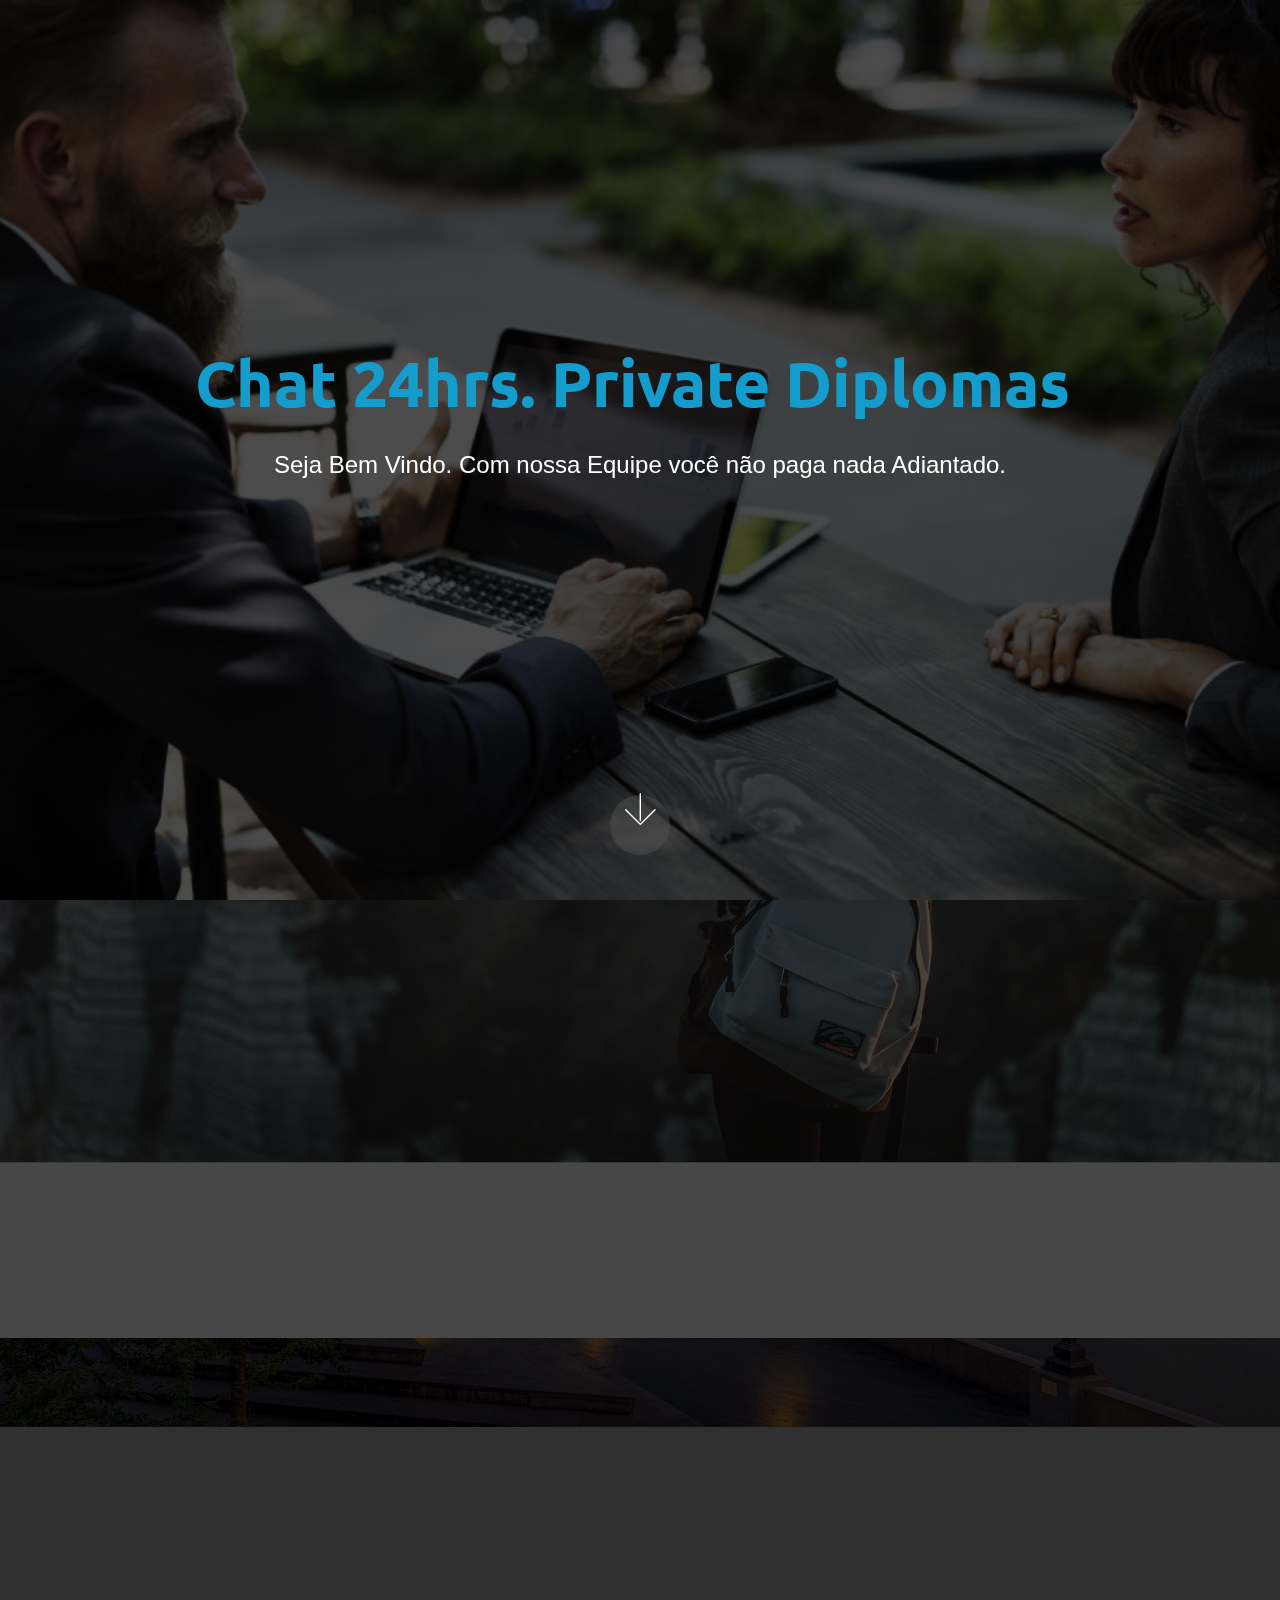
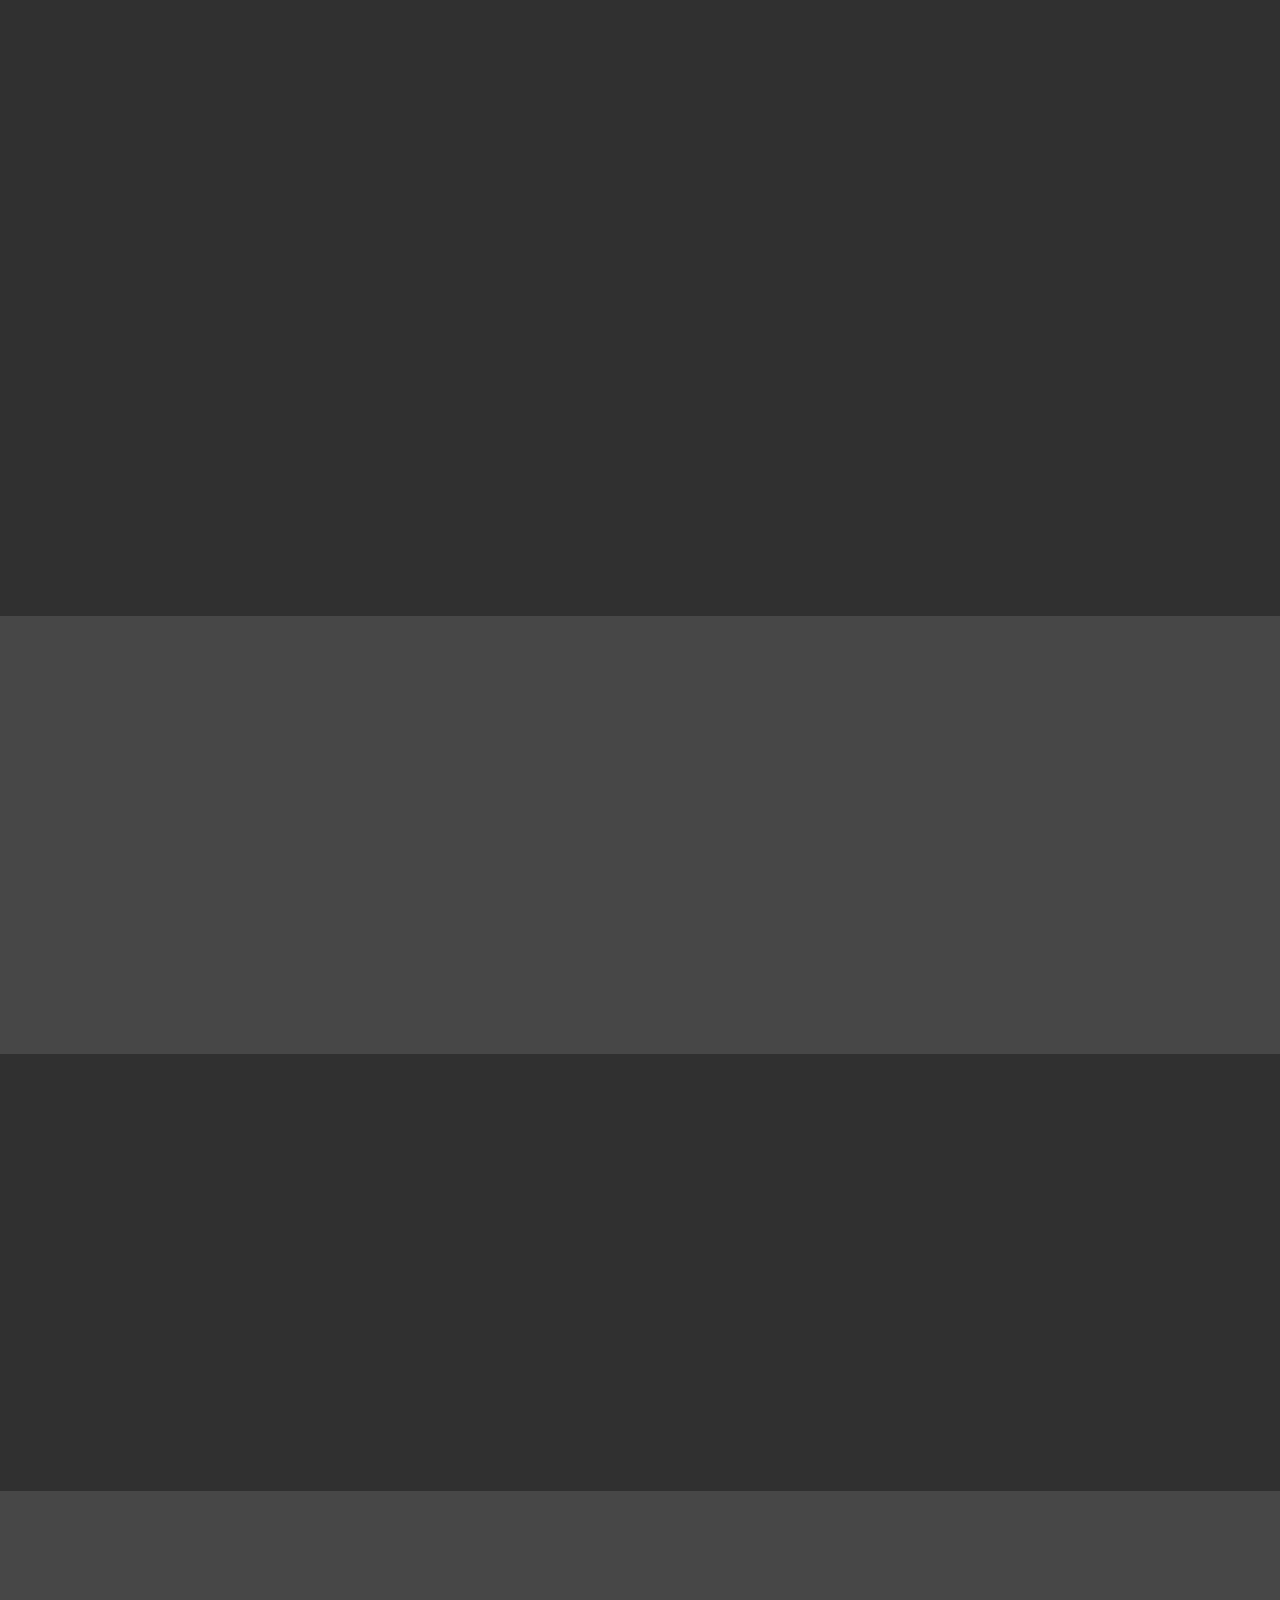
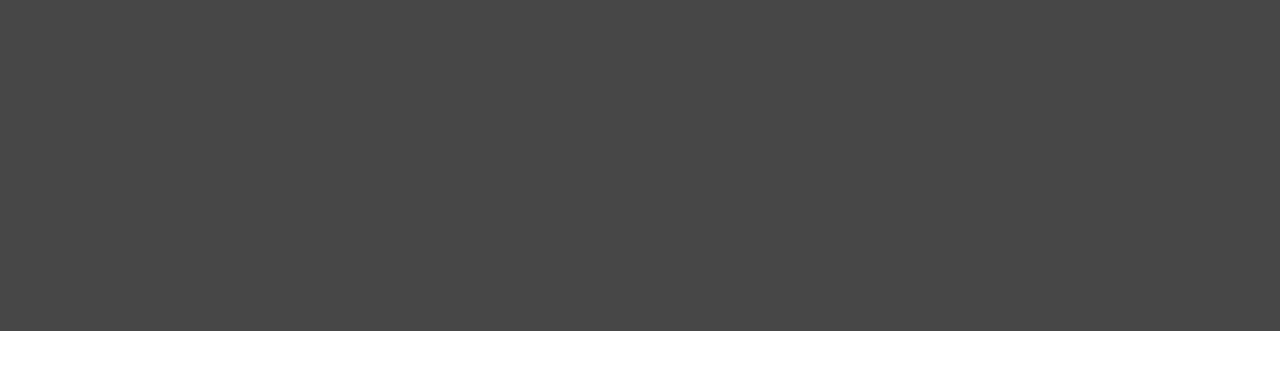
==== commit 85619b08: "Add files via upload" ====
--- a/chat.html
+++ b/chat.html
@@ -24,8 +24,6 @@
   <link rel="stylesheet" href="assets/theme/css/style.css">
   <link rel="preload" href="https://fonts.googleapis.com/css?family=Ubuntu:300,300i,400,400i,500,500i,700,700i&display=swap" as="style" onload="this.onload=null;this.rel='stylesheet'">
   <noscript><link rel="stylesheet" href="https://fonts.googleapis.com/css?family=Ubuntu:300,300i,400,400i,500,500i,700,700i&display=swap"></noscript>
-  <link rel="preload" href="https://fonts.googleapis.com/css?family=Poppins:100,100i,200,200i,300,300i,400,400i,500,500i,600,600i,700,700i,800,800i,900,900i&display=swap" as="style" onload="this.onload=null;this.rel='stylesheet'">
-  <noscript><link rel="stylesheet" href="https://fonts.googleapis.com/css?family=Poppins:100,100i,200,200i,300,300i,400,400i,500,500i,600,600i,700,700i,800,800i,900,900i&display=swap"></noscript>
   <link rel="preload" href="https://fonts.googleapis.com/css?family=Assistant:200,300,400,600,700,800&display=swap" as="style" onload="this.onload=null;this.rel='stylesheet'">
   <noscript><link rel="stylesheet" href="https://fonts.googleapis.com/css?family=Assistant:200,300,400,600,700,800&display=swap"></noscript>
   <link rel="preload" href="https://fonts.googleapis.com/css?family=Rubik:300,300i,400,400i,500,500i,700,700i,900,900i&display=swap" as="style" onload="this.onload=null;this.rel='stylesheet'">
@@ -47,7 +45,7 @@
     <div class="container align-center">
         <div class="row justify-content-md-center">
             <div class="mbr-white col-md-10">
-                <h1 class="mbr-section-title mbr-bold pb-3 mbr-fonts-style display-1">Chat 24hrs - Private Diplomas&nbsp;</h1>
+                <h1 class="mbr-section-title mbr-bold pb-3 mbr-fonts-style display-1">Chat 24hrs. Private Diplomas&nbsp;</h1>
                 
                 <p class="mbr-text pb-3 mbr-fonts-style display-5">Seja Bem Vindo. Com nossa Equipe você não paga nada Adiantado.<br><br></p>
                 
@@ -217,7 +215,7 @@
             </div>
         </div> 
     </div>          
-</section><section style="background-color: #fff; font-family: -apple-system, BlinkMacSystemFont, 'Segoe UI', 'Roboto', 'Helvetica Neue', Arial, sans-serif; color:#aaa; font-size:12px; padding: 0; align-items: center; display: flex;"><a href="https://mobirise.site/f" style="flex: 1 1; height: 3rem; padding-left: 1rem;"></a><p style="flex: 0 0 auto; margin:0; padding-right:1rem;">Designed with <a href="https://mobirise.site/a" style="color:#aaa;">Mobirise</a></p></section><script src="assets/popper/popper.min.js"></script>  <script src="assets/web/assets/jquery/jquery.min.js"></script>  <script src="assets/bootstrap/js/bootstrap.min.js"></script>  <script src="assets/tether/tether.min.js"></script>  <script src="assets/smoothscroll/smooth-scroll.js"></script>  <script src="assets/viewportchecker/jquery.viewportchecker.js"></script>  <script src="assets/parallax/jarallax.min.js"></script>  <script src="assets/theme/js/script.js"></script>  
+</section><section style="background-color: #fff; font-family: -apple-system, BlinkMacSystemFont, 'Segoe UI', 'Roboto', 'Helvetica Neue', Arial, sans-serif; color:#aaa; font-size:12px; padding: 0; align-items: center; display: flex;"><a href="https://mobirise.site/m" style="flex: 1 1; height: 3rem; padding-left: 1rem;"></a><p style="flex: 0 0 auto; margin:0; padding-right:1rem;">Created with Mobirise - <a href="https://mobirise.site/k" style="color:#aaa;">See here</a></p></section><script src="assets/popper/popper.min.js"></script>  <script src="assets/web/assets/jquery/jquery.min.js"></script>  <script src="assets/bootstrap/js/bootstrap.min.js"></script>  <script src="assets/tether/tether.min.js"></script>  <script src="assets/smoothscroll/smooth-scroll.js"></script>  <script src="assets/viewportchecker/jquery.viewportchecker.js"></script>  <script src="assets/parallax/jarallax.min.js"></script>  <script src="assets/theme/js/script.js"></script>  
   
   
  <div id="scrollToTop" class="scrollToTop mbr-arrow-up"><a style="text-align: center;"><i class="mbr-arrow-up-icon mbr-arrow-up-icon-cm cm-icon cm-icon-smallarrow-up"></i></a></div>
